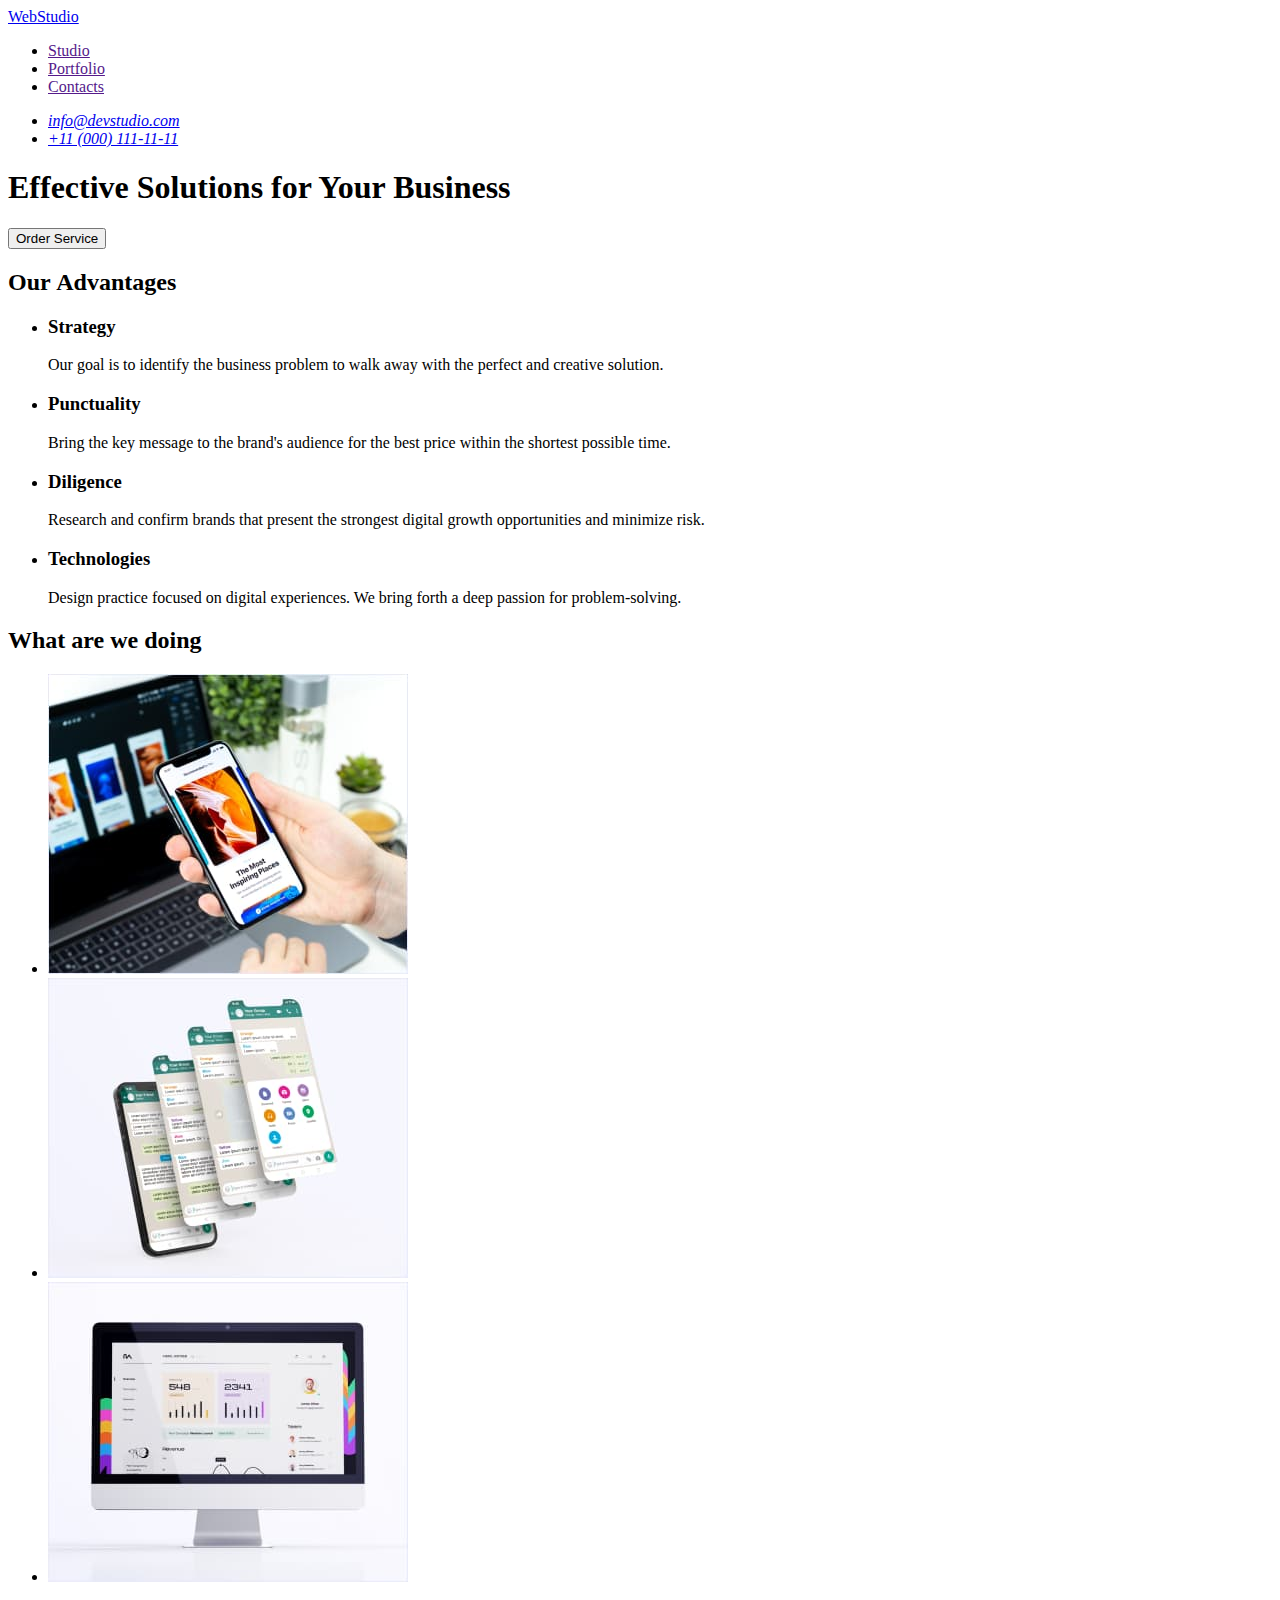
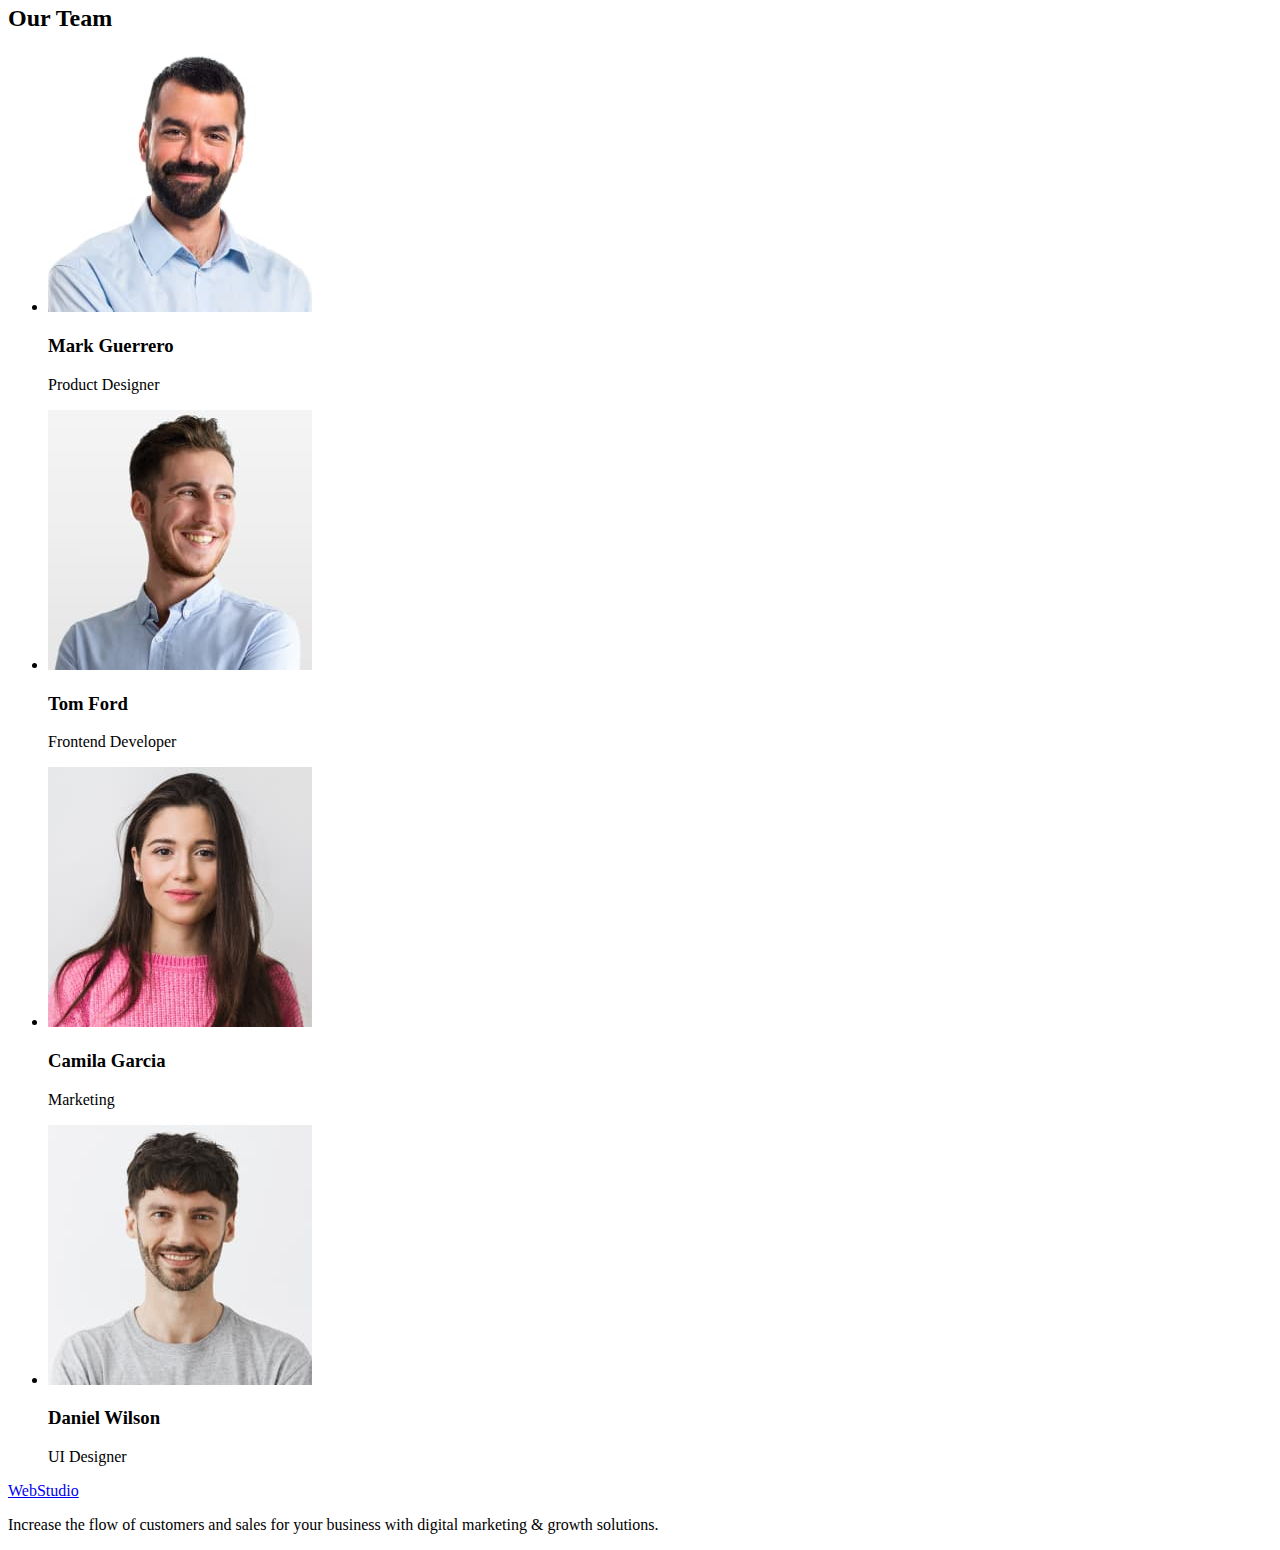
==== index.html @ 1b345eef "Initial commit" ====
<!DOCTYPE html>
<html lang="en">
  <head>
    <meta charset="UTF-8" />
    <meta http-equiv="X-UA-Compatible" content="IE=edge" />
    <meta name="viewport" content="width=device-width, initial-scale=1.0" />
    <title>Document</title>
  </head>

  <body>
    <!-- Хедер -->
    <header>
      <nav>
        <a href="./index.html">WebStudio</a>
        <ul>
          <li>
            <a href="">Studio</a>
          </li>
          <li>
            <a href="">Portfolio</a>
          </li>
          <li>
            <a href="">Contacts</a>
          </li>
        </ul>
      </nav>
      <address>
        <ul>
          <li>
            <a href="mailto:info@devstudio.com">info@devstudio.com</a>
          </li>
          <li>
            <a href="tel:+110001111111">+11 (000) 111-11-11</a>
          </li>
        </ul>
      </address>
    </header>
    <!-- Основний текст сторінки -->
    <main>
      <!-- Секція 1 -->
      <section>
        <h1>Effective Solutions for Your Business</h1>
        <button type="button">Order Service</button>
      </section>
      <!-- Секція 2 -->
      <section>
        <h2>Оur Аdvantages</h2>
        <ul>
          <li>
            <h3>Strategy</h3>
            <p>
              Our goal is to identify the business problem to walk away with the
              perfect and creative solution.
            </p>
          </li>
          <li>
            <h3>Punctuality</h3>
            <p>
              Bring the key message to the brand's audience for the best price
              within the shortest possible time.
            </p>
          </li>
          <li>
            <h3>Diligence</h3>
            <p>
              Research and confirm brands that present the strongest digital
              growth opportunities and minimize risk.
            </p>
          </li>
          <li>
            <h3>Technologies</h3>
            <p>
              Design practice focused on digital experiences. We bring forth a
              deep passion for problem-solving.
            </p>
          </li>
        </ul>
      </section>
      <!-- Секція 3 -->
      <section>
        <h2>What are we doing</h2>
        <ul>
          <li>
            <img
              src="./images/what-are-we-doing/phone-in-hand.jpg"
              alt="phone-in-hand"
              width="360"
              height="300"
            />
          </li>
          <li>
            <img
              src="./images/what-are-we-doing/phone-with-tabs.jpg"
              alt="phone-with-tabs"
              width="360"
              height="300"
            />
          </li>
          <li>
            <img
              src="./images/what-are-we-doing/monitor.jpg"
              alt="monitor"
              width="360"
              height="300"
            />
          </li>
        </ul>
      </section>
      <!-- Секція 4 -->
      <section>
        <h2>Our Team</h2>
        <ul>
          <li>
            <img
              src="./images/our-team/mark-guerrero.jpg"
              alt="Product Designer"
              width="264"
              height="260"
            />
            <h3>Mark Guerrero</h3>
            <p>Product Designer</p>
          </li>
          <li>
            <img
              src="./images/our-team/tom-ford.jpg"
              alt="Frontend Developer"
              width="264"
              height="260"
            />
            <h3>Tom Ford</h3>
            <p>Frontend Developer</p>
          </li>
          <li>
            <img
              src="./images/our-team/camila-garcia.jpg"
              alt="Marketing"
              width="264"
              height="260"
            />
            <h3>Camila Garcia</h3>
            <p>Marketing</p>
          </li>
          <li>
            <img
              src="./images/our-team/daniel-wilson.jpg"
              alt="UI Designer"
              width="264"
              height="260"
            />
            <h3>Daniel Wilson</h3>
            <p>UI Designer</p>
          </li>
        </ul>
      </section>
    </main>
    <!-- Футер -->
    <footer>
      <a href="./index.html">WebStudio</a>
      <p>
        Increase the flow of customers and sales for your business with digital
        marketing & growth solutions.
      </p>
    </footer>
  </body>
</html>
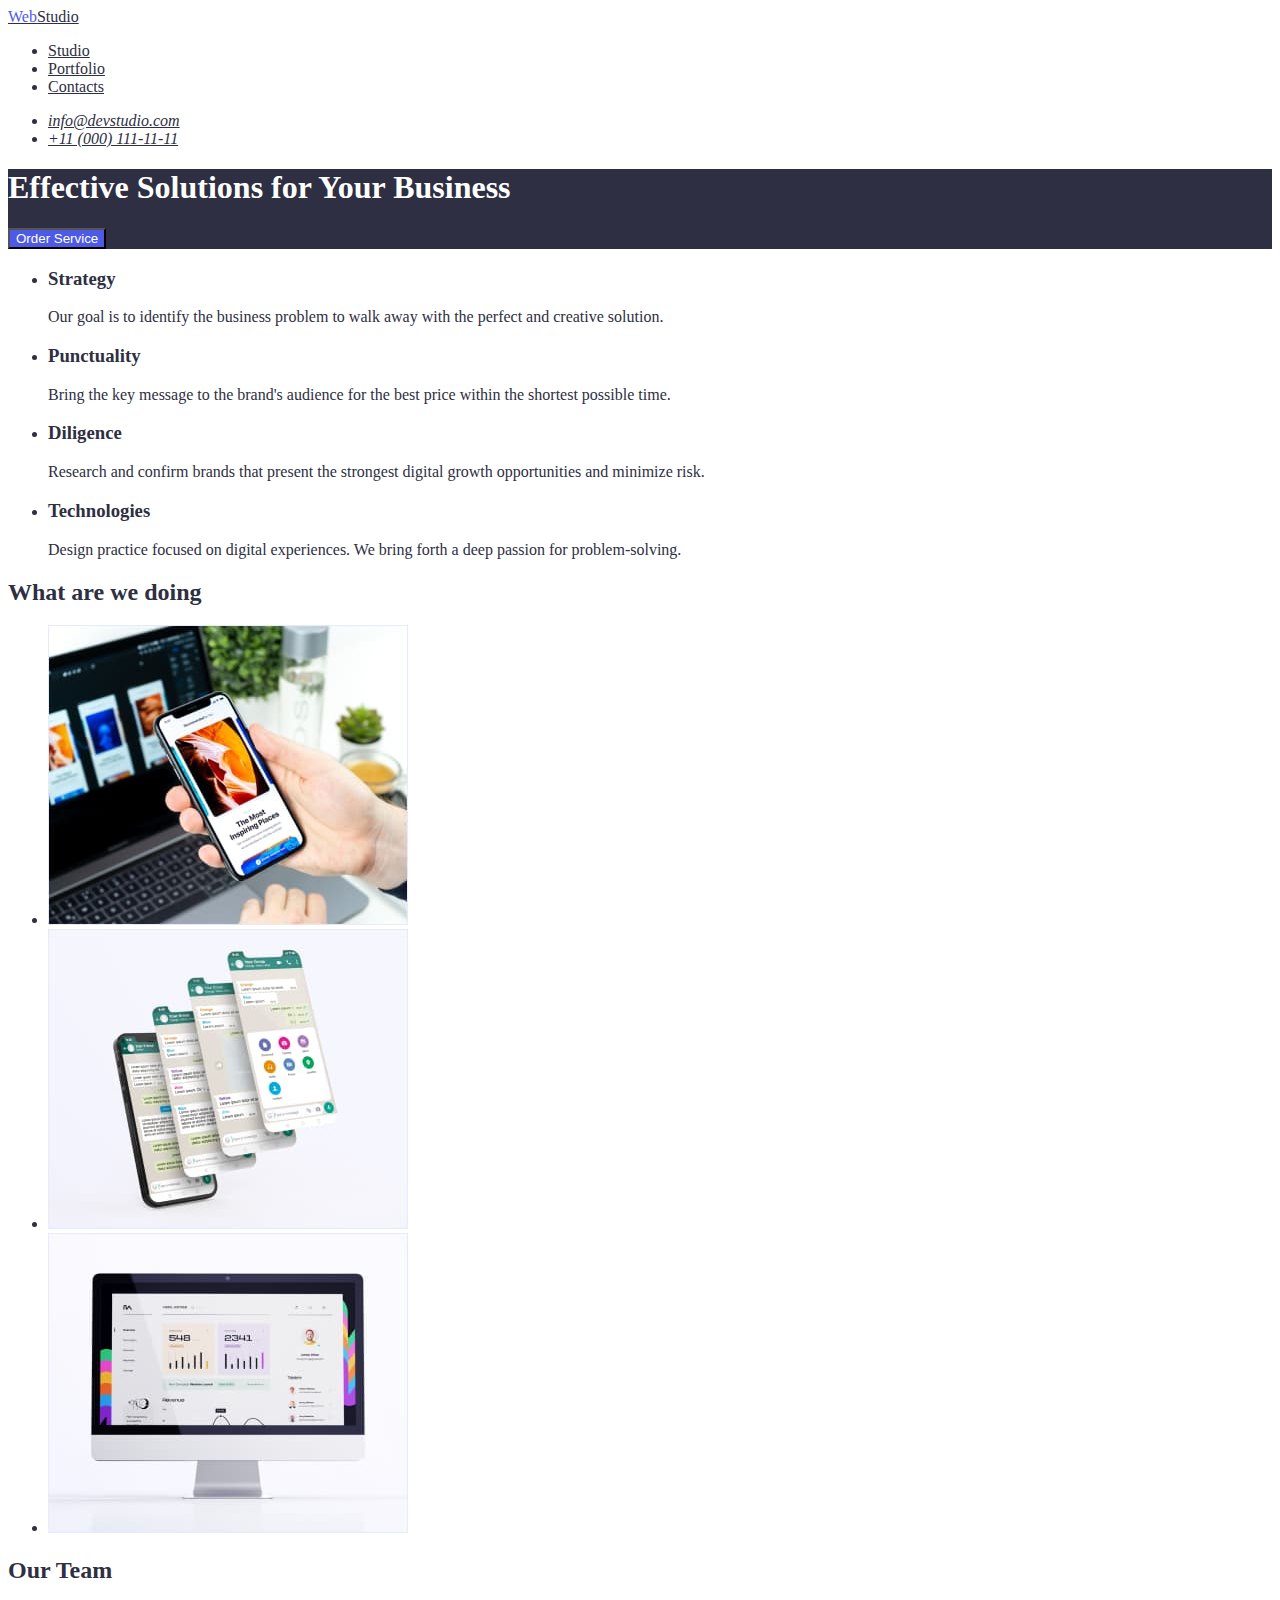
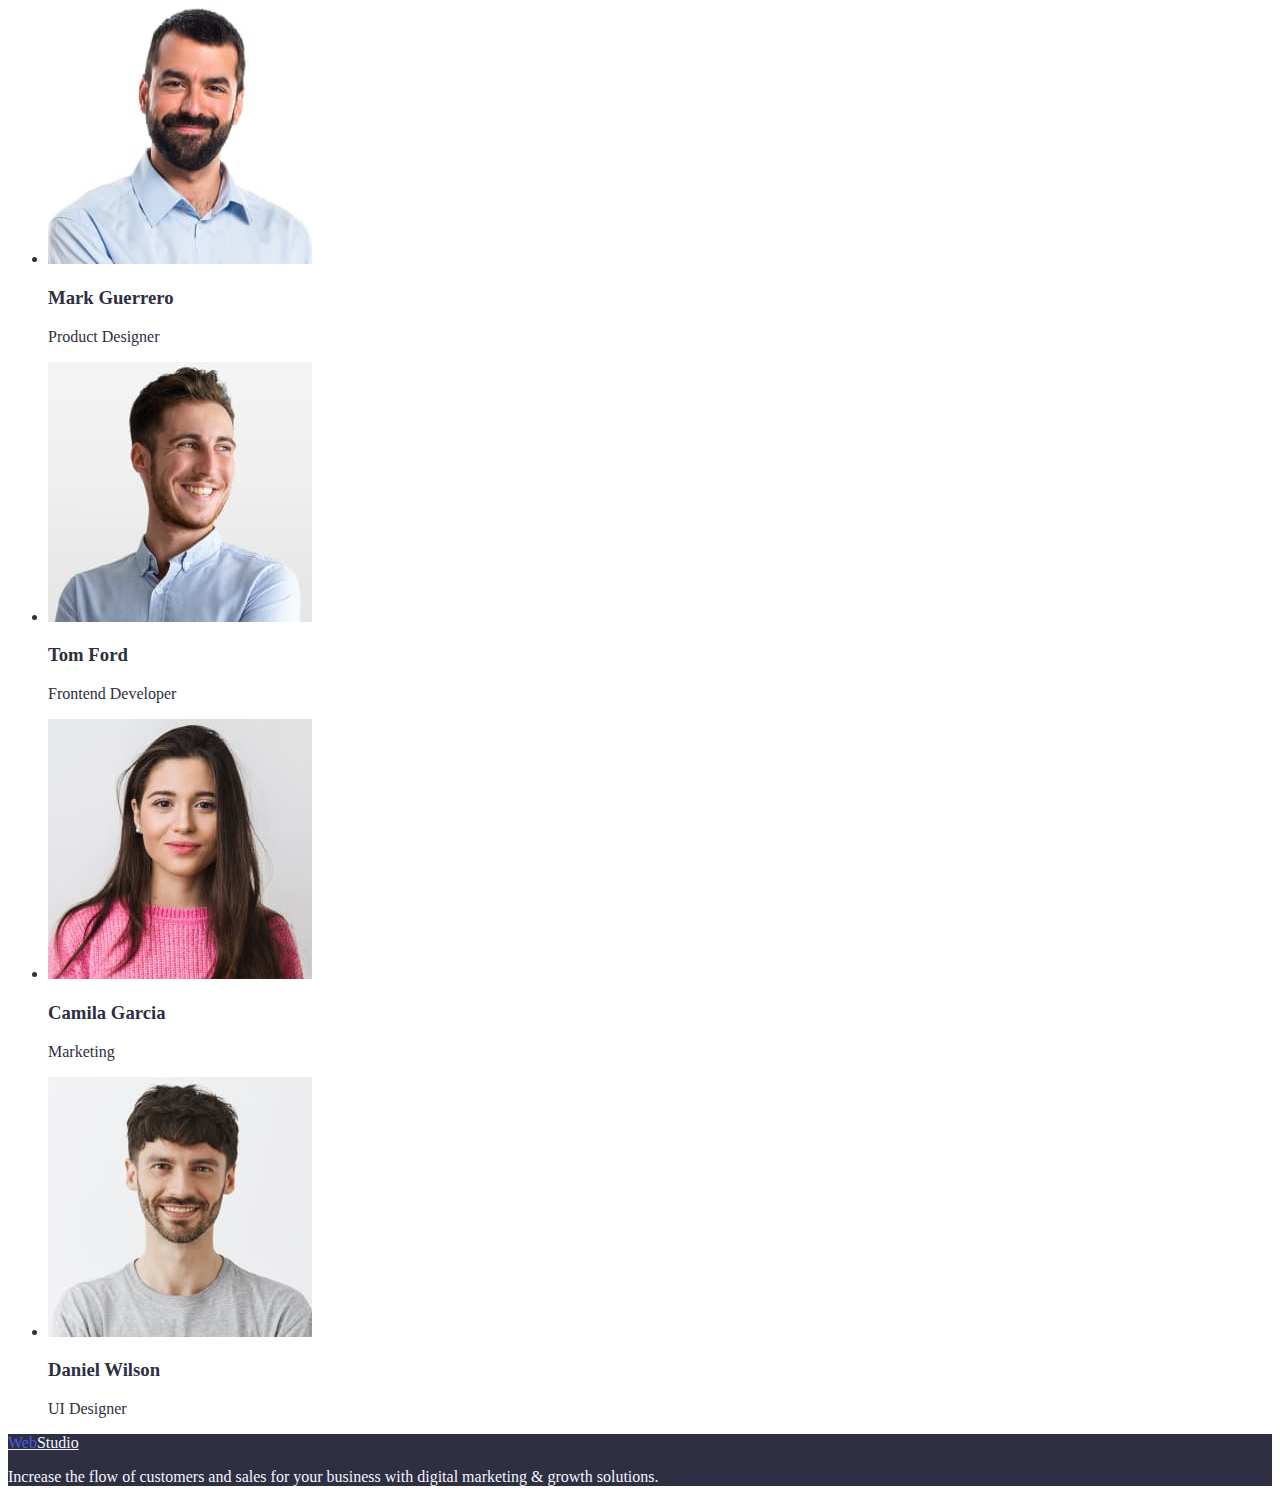
==== commit 8fc2aa5e: "hw-vol1" ====
--- a/index.html
+++ b/index.html
@@ -5,26 +5,29 @@
     <meta http-equiv="X-UA-Compatible" content="IE=edge" />
     <meta name="viewport" content="width=device-width, initial-scale=1.0" />
     <title>Document</title>
+    <link rel="stylesheet" href="./css/styles.css" />
   </head>
 
   <body>
     <!-- Хедер -->
     <header>
       <nav>
-        <a href="./index.html">WebStudio</a>
-        <ul>
+        <a href="./index.html" class="logo-primary"
+          ><span class="logo-first">Web</span>Studio</a
+        >
+        <ul class="site-nav">
           <li>
             <a href="">Studio</a>
           </li>
           <li>
-            <a href="">Portfolio</a>
+            <a href="./portfolio.html">Portfolio</a>
           </li>
           <li>
             <a href="">Contacts</a>
           </li>
         </ul>
       </nav>
-      <address>
+      <address class="contacts">
         <ul>
           <li>
             <a href="mailto:info@devstudio.com">info@devstudio.com</a>
@@ -38,37 +41,37 @@
     <!-- Основний текст сторінки -->
     <main>
       <!-- Секція 1 -->
-      <section>
-        <h1>Effective Solutions for Your Business</h1>
-        <button type="button">Order Service</button>
+      <section class="hero">
+        <h1 class="hero-title">Effective Solutions for Your Business</h1>
+        <button type="button" class="button primary">Order Service</button>
       </section>
       <!-- Секція 2 -->
       <section>
-        <h2>Оur Аdvantages</h2>
+        <h2 hidden>Оur Аdvantages</h2>
         <ul>
           <li>
-            <h3>Strategy</h3>
-            <p>
+            <h3 class="name">Strategy</h3>
+            <p class="text">
               Our goal is to identify the business problem to walk away with the
               perfect and creative solution.
             </p>
           </li>
           <li>
-            <h3>Punctuality</h3>
+            <h3 class="name">Punctuality</h3>
             <p>
               Bring the key message to the brand's audience for the best price
               within the shortest possible time.
             </p>
           </li>
           <li>
-            <h3>Diligence</h3>
+            <h3 class="name">Diligence</h3>
             <p>
               Research and confirm brands that present the strongest digital
               growth opportunities and minimize risk.
             </p>
           </li>
           <li>
-            <h3>Technologies</h3>
+            <h3 class="name">Technologies</h3>
             <p>
               Design practice focused on digital experiences. We bring forth a
               deep passion for problem-solving.
@@ -78,7 +81,7 @@
       </section>
       <!-- Секція 3 -->
       <section>
-        <h2>What are we doing</h2>
+        <h2 class="title">What are we doing</h2>
         <ul>
           <li>
             <img
@@ -108,7 +111,7 @@
       </section>
       <!-- Секція 4 -->
       <section>
-        <h2>Our Team</h2>
+        <h2 class="title">Our Team</h2>
         <ul>
           <li>
             <img
@@ -117,8 +120,8 @@
               width="264"
               height="260"
             />
-            <h3>Mark Guerrero</h3>
-            <p>Product Designer</p>
+            <h3 class="name">Mark Guerrero</h3>
+            <p class="text">Product Designer</p>
           </li>
           <li>
             <img
@@ -127,8 +130,8 @@
               width="264"
               height="260"
             />
-            <h3>Tom Ford</h3>
-            <p>Frontend Developer</p>
+            <h3 class="name">Tom Ford</h3>
+            <p class="text">Frontend Developer</p>
           </li>
           <li>
             <img
@@ -137,8 +140,8 @@
               width="264"
               height="260"
             />
-            <h3>Camila Garcia</h3>
-            <p>Marketing</p>
+            <h3 class="name">Camila Garcia</h3>
+            <p class="text">Marketing</p>
           </li>
           <li>
             <img
@@ -147,15 +150,17 @@
               width="264"
               height="260"
             />
-            <h3>Daniel Wilson</h3>
-            <p>UI Designer</p>
+            <h3 class="name">Daniel Wilson</h3>
+            <p class="text">UI Designer</p>
           </li>
         </ul>
       </section>
     </main>
     <!-- Футер -->
-    <footer>
-      <a href="./index.html">WebStudio</a>
+    <footer class="footer-element">
+      <a href="./index.html" class="logo-secondary"
+        ><span class="logo-first">Web</span>Studio</a
+      >
       <p>
         Increase the flow of customers and sales for your business with digital
         marketing & growth solutions.
--- a/css/styles.css
+++ b/css/styles.css
@@ -0,0 +1,88 @@
+:root{
+    --primary-text-color:#2E2F42;
+
+    --secondary-text-color:#434455;
+
+    --primary-bg-color:#FFFFFF;
+
+    --accent-color:#4D5AE5;
+
+    --hover-focus-color:#404bbf;
+
+    --custom-button:#F4F4FD;
+
+}
+body{
+    background-color: var(--primary-bg-color);
+    color: var(--primary-text-color);
+}
+
+/* logo */
+.logo-primary{
+    color: var(--primary-text-color);
+}
+.logo-first{
+    color: var(--accent-color);
+}
+.logo-secondary{
+    color: var(--custom-button);
+}
+
+/* ul{list-style: none;} */
+
+/* site-nav */
+.site-nav a {
+    color: var(--primary-text-color);
+}
+.site-nav a:hover, .site-nav a:focus{
+    color: var(--hover-focus-color);
+}
+
+/* contacts */
+.contacts a {
+    color: var(--primary-text-color);
+}
+.contacts a:hover, .contacts a:focus {
+    color: var(--hover-focus-color);
+}
+
+/* 1 секція - Hero */
+.hero {
+    background-color: var(--primary-text-color);
+    color: var(--primary-bg-color);
+}
+
+/* buttons */
+.button{
+    color: var(--accent-color);
+    background-color: var(--primary-bg-color);
+}
+.button.primary {
+    color: var(--primary-bg-color);
+    background-color: var(--accent-color);
+}
+.primary:hover,
+.primary:focus {
+    color: var(--primary-bg-color);
+    background-color: var(--hover-focus-color);
+}
+.button.secondary {
+    color: var(--accent-color);
+    background-color: var(--custom-button);
+}
+.secondary:hover, 
+.secondary:focus{
+    color: var(--primary-bg-color);
+    background-color: var(--hover-focus-color);
+}
+.footer-element{
+    background-color: var(--primary-text-color);
+    color: var(--custom-button)}
+
+
+
+/* текстові секції */
+
+
+
+/* second color  */
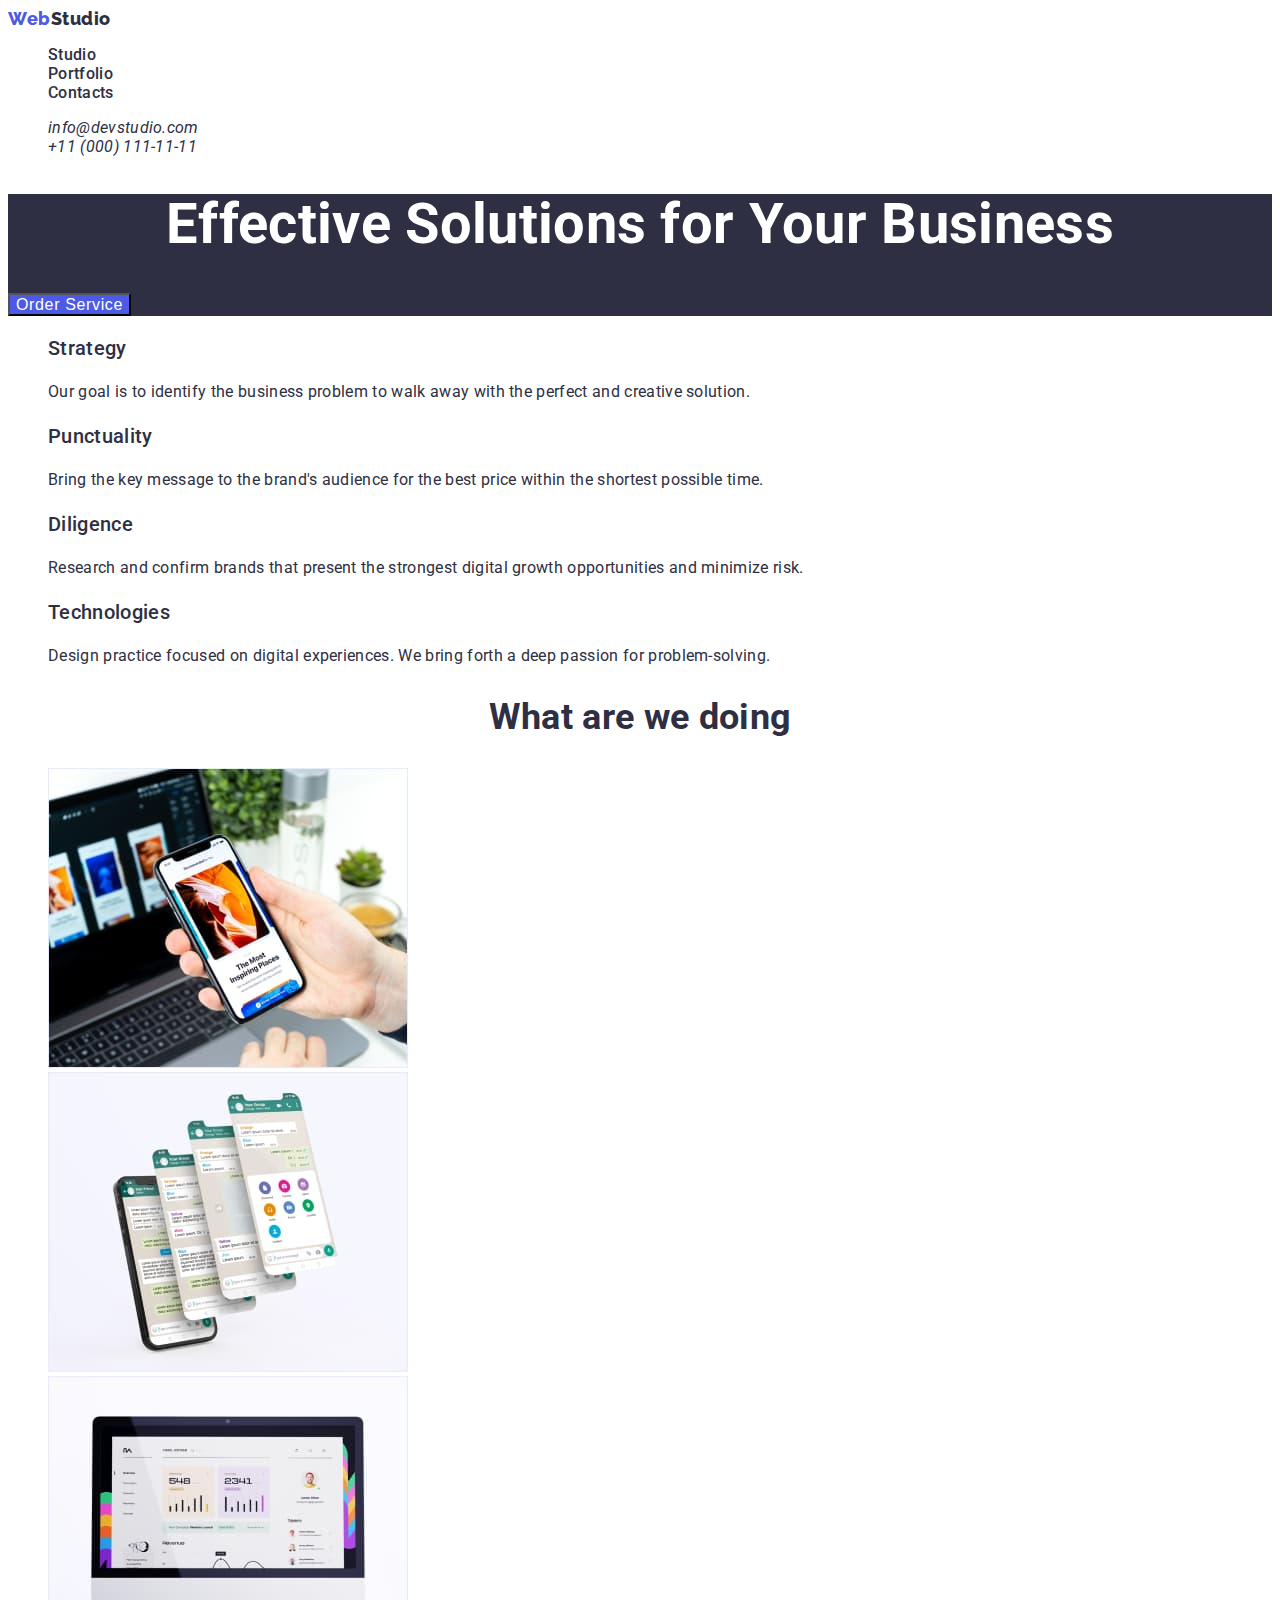
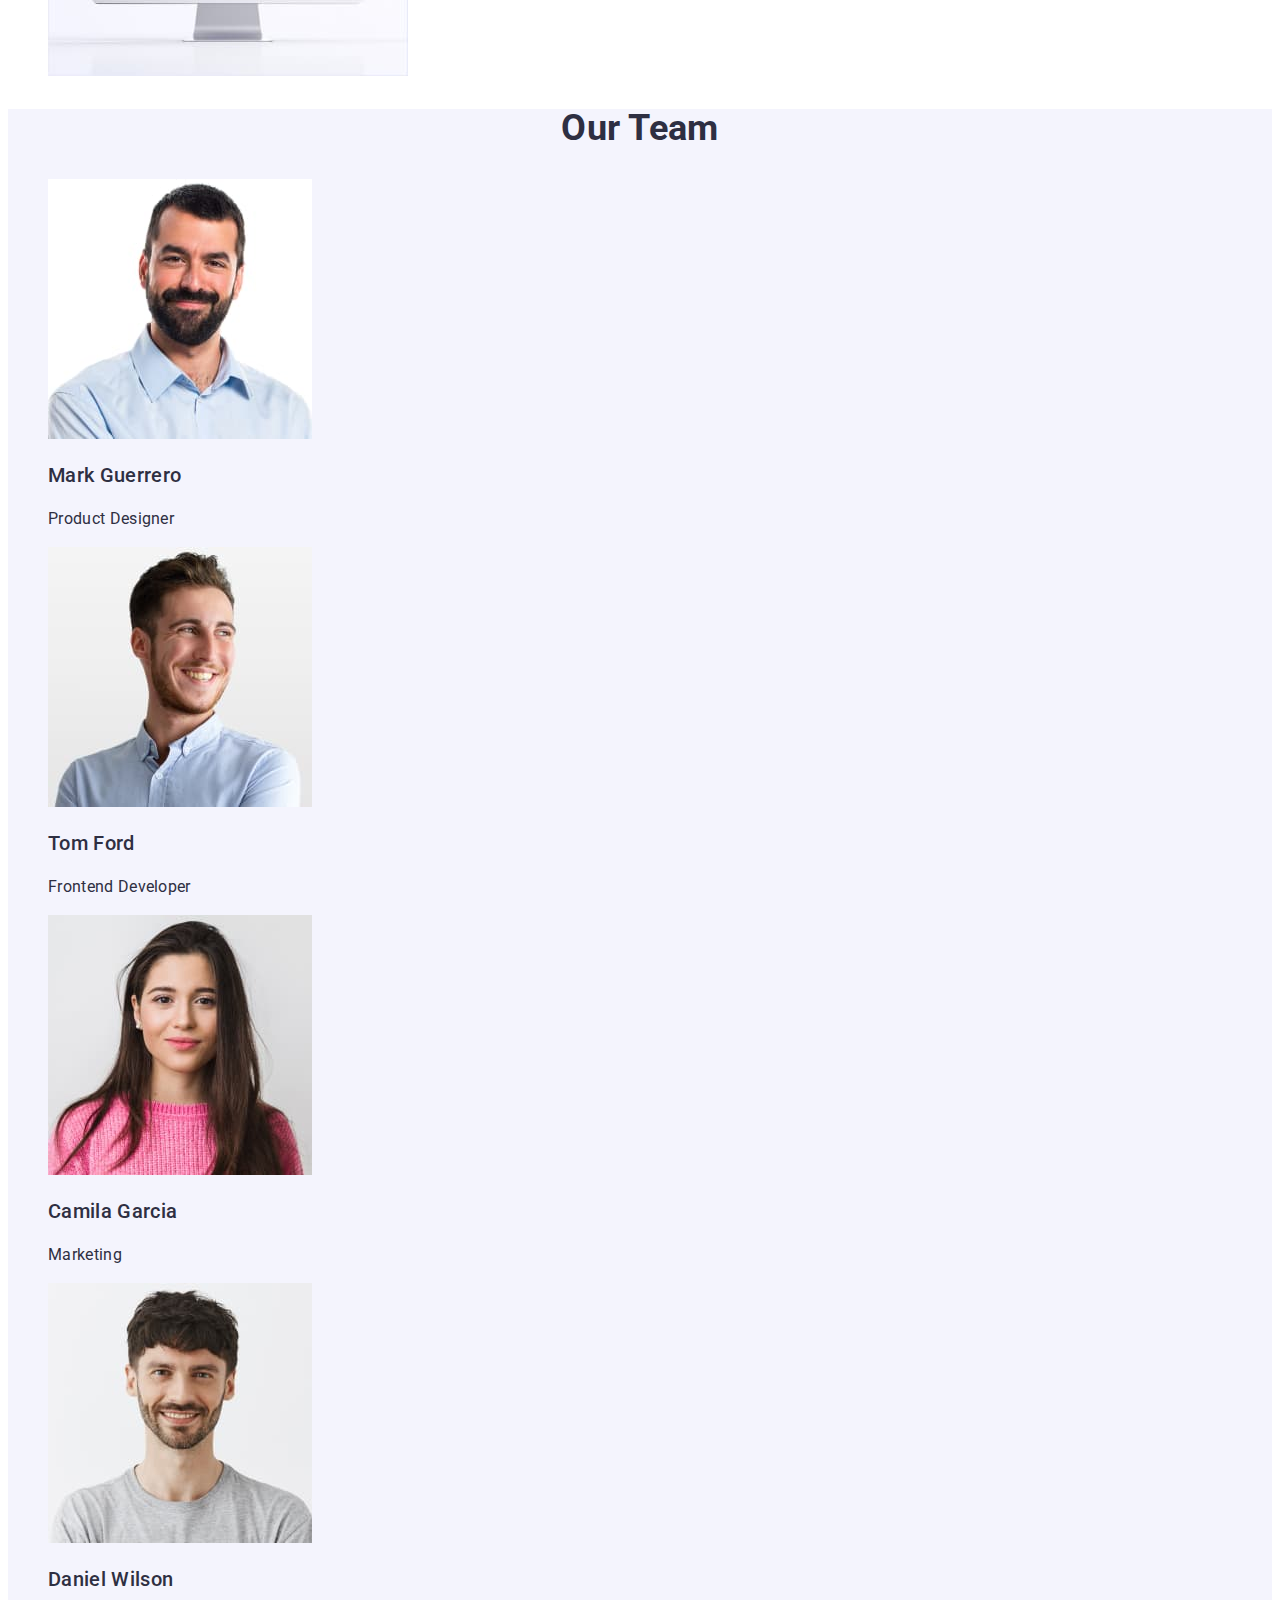
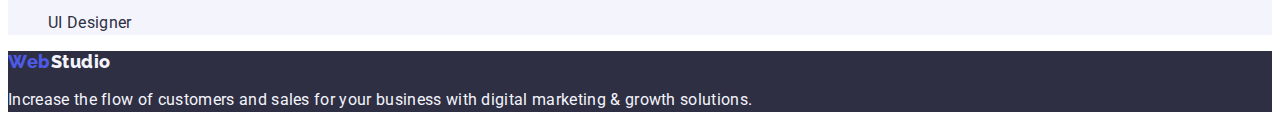
==== commit fac2610e: "style-text" ====
--- a/index.html
+++ b/index.html
@@ -4,7 +4,13 @@
     <meta charset="UTF-8" />
     <meta http-equiv="X-UA-Compatible" content="IE=edge" />
     <meta name="viewport" content="width=device-width, initial-scale=1.0" />
-    <title>Document</title>
+    <title>Main page</title>
+    <link rel="preconnect" href="https://fonts.googleapis.com" />
+    <link rel="preconnect" href="https://fonts.gstatic.com" crossorigin />
+    <link
+      href="https://fonts.googleapis.com/css2?family=Raleway:wght@800&family=Roboto:wght@400;500;700;900&display=swap"
+      rel="stylesheet"
+    />
     <link rel="stylesheet" href="./css/styles.css" />
   </head>
 
@@ -58,21 +64,21 @@
           </li>
           <li>
             <h3 class="name">Punctuality</h3>
-            <p>
+            <p class="text">
               Bring the key message to the brand's audience for the best price
               within the shortest possible time.
             </p>
           </li>
           <li>
             <h3 class="name">Diligence</h3>
-            <p>
+            <p class="text">
               Research and confirm brands that present the strongest digital
               growth opportunities and minimize risk.
             </p>
           </li>
           <li>
             <h3 class="name">Technologies</h3>
-            <p>
+            <p class="text">
               Design practice focused on digital experiences. We bring forth a
               deep passion for problem-solving.
             </p>
@@ -110,7 +116,7 @@
         </ul>
       </section>
       <!-- Секція 4 -->
-      <section>
+      <section class="cards">
         <h2 class="title">Our Team</h2>
         <ul>
           <li>
@@ -161,7 +167,7 @@
       <a href="./index.html" class="logo-secondary"
         ><span class="logo-first">Web</span>Studio</a
       >
-      <p>
+      <p class="text">
         Increase the flow of customers and sales for your business with digital
         marketing & growth solutions.
       </p>
--- a/css/styles.css
+++ b/css/styles.css
@@ -1,88 +1,150 @@
-:root{
-    --primary-text-color:#2E2F42;
+:root {
+  --primary-text-color: #2e2f42;
 
-    --secondary-text-color:#434455;
+  --secondary-text-color: #434455;
 
-    --primary-bg-color:#FFFFFF;
+  --primary-bg-color: #ffffff;
 
-    --accent-color:#4D5AE5;
+  --accent-color: #4d5ae5;
 
-    --hover-focus-color:#404bbf;
+  --hover-focus-color: #404bbf;
 
-    --custom-button:#F4F4FD;
+  --custom-button: #f4f4fd;
+}
+body {
+  font-family: Roboto, sans-serif;
+  letter-spacing: 0.02em;
 
-}
-body{
-    background-color: var(--primary-bg-color);
-    color: var(--primary-text-color);
+  background-color: var(--primary-bg-color);
+  color: var(--primary-text-color);
 }
 
 /* logo */
-.logo-primary{
-    color: var(--primary-text-color);
+
+.logo-primary {
+  font-family: Raleway, sans-serif;
+  letter-spacing: 0.03em;
+  font-weight: 800;
+  font-size: 18px;
+  line-height: 1, 2;
+
+  color: var(--primary-text-color);
 }
-.logo-first{
-    color: var(--accent-color);
+.logo-first {
+  font-family: Raleway, sans-serif;
+  letter-spacing: 0.03em;
+  font-weight: 800;
+  font-size: 18px;
+  line-height: 1, 2;
+
+  color: var(--accent-color);
 }
-.logo-secondary{
-    color: var(--custom-button);
+.logo-secondary {
+  font-family: Raleway, sans-serif;
+  letter-spacing: 0.03em;
+  font-weight: 800;
+  font-size: 18px;
+  line-height: 1, 2;
+
+  color: var(--custom-button);
 }
 
-/* ul{list-style: none;} */
+ul {
+  list-style: none;
+}
+a {
+  text-decoration: none;
+}
 
 /* site-nav */
 .site-nav a {
-    color: var(--primary-text-color);
+  font-weight: 500;
+  font-size: 16px;
+  line-height: 1.1;
+
+  color: var(--primary-text-color);
 }
-.site-nav a:hover, .site-nav a:focus{
-    color: var(--hover-focus-color);
+.site-nav a:hover,
+.site-nav a:focus {
+  color: var(--hover-focus-color);
 }
 
 /* contacts */
 .contacts a {
-    color: var(--primary-text-color);
+  font-weight: 400;
+  font-size: 16px;
+  line-height: 1.1;
+
+  color: var(--primary-text-color);
 }
-.contacts a:hover, .contacts a:focus {
-    color: var(--hover-focus-color);
+.contacts a:hover,
+.contacts a:focus {
+  color: var(--hover-focus-color);
 }
 
 /* 1 секція - Hero */
 .hero {
-    background-color: var(--primary-text-color);
-    color: var(--primary-bg-color);
+  background-color: var(--primary-text-color);
+  color: var(--primary-bg-color);
+}
+.hero-title {
+  font-weight: 700;
+  font-size: 56px;
+  line-height: 1.1;
+  text-align: center;
 }
 
 /* buttons */
-.button{
-    color: var(--accent-color);
-    background-color: var(--primary-bg-color);
+.button {
+  font-weight: 500;
+  font-size: 16px;
+  line-height: 1.1;
+  letter-spacing: 0.04em;
+
+  color: var(--accent-color);
+  background-color: var(--primary-bg-color);
 }
 .button.primary {
-    color: var(--primary-bg-color);
-    background-color: var(--accent-color);
+  color: var(--primary-bg-color);
+  background-color: var(--accent-color);
 }
 .primary:hover,
 .primary:focus {
-    color: var(--primary-bg-color);
-    background-color: var(--hover-focus-color);
+  color: var(--primary-bg-color);
+  background-color: var(--hover-focus-color);
 }
 .button.secondary {
-    color: var(--accent-color);
-    background-color: var(--custom-button);
+  color: var(--accent-color);
+  background-color: var(--custom-button);
 }
-.secondary:hover, 
-.secondary:focus{
-    color: var(--primary-bg-color);
-    background-color: var(--hover-focus-color);
+.secondary:hover,
+.secondary:focus {
+  color: var(--primary-bg-color);
+  background-color: var(--hover-focus-color);
 }
-.footer-element{
-    background-color: var(--primary-text-color);
-    color: var(--custom-button)}
+.footer-element {
+  background-color: var(--primary-text-color);
+  color: var(--custom-button);
+}
 
-
+.cards {
+  background-color: var(--custom-button);
+}
 
 /* текстові секції */
-
-
-
-/* second color  */
+.name {
+  font-weight: 500;
+  font-size: 20px;
+  line-height: 1.2;
+}
+.text {
+  font-weight: 400;
+  font-size: 16px;
+  line-height: 1.5;
+}
+.title {
+  font-weight: 700;
+  font-size: 36px;
+  line-height: 1.1;
+  text-align: center;
+}
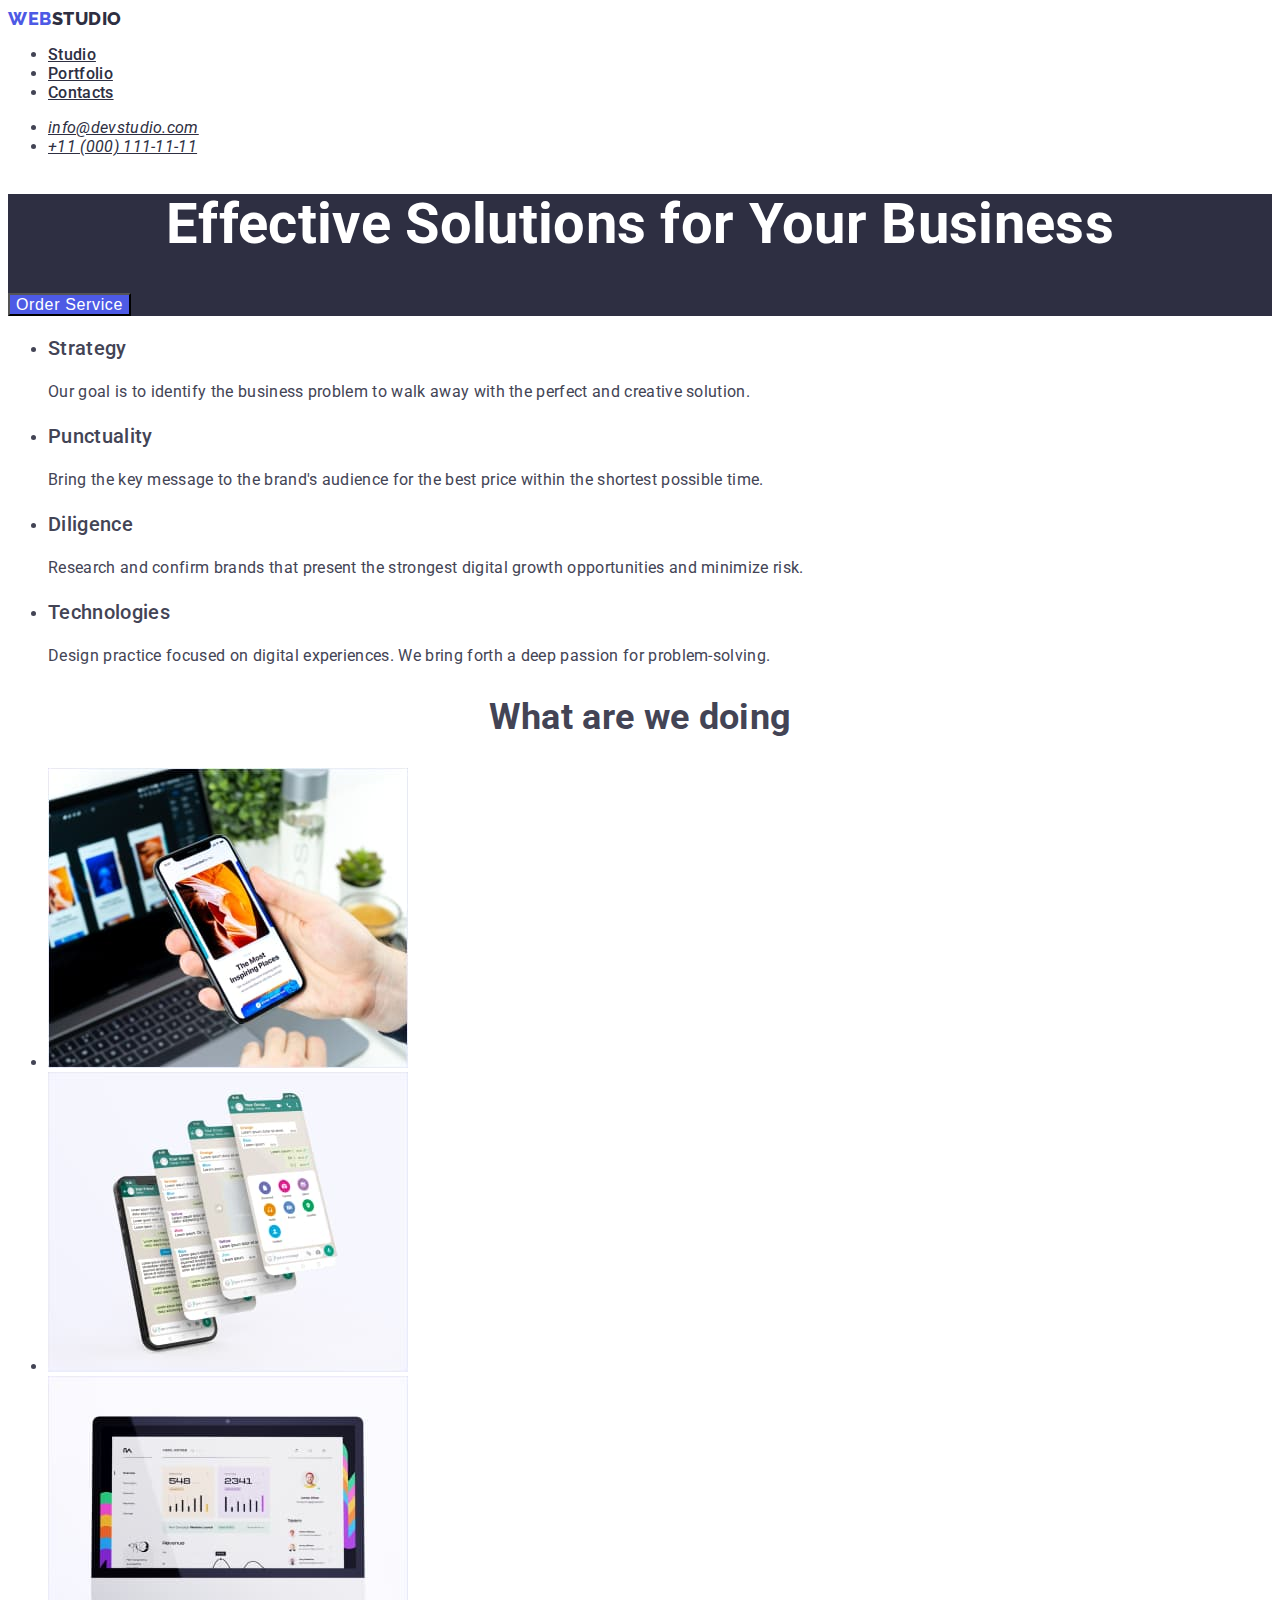
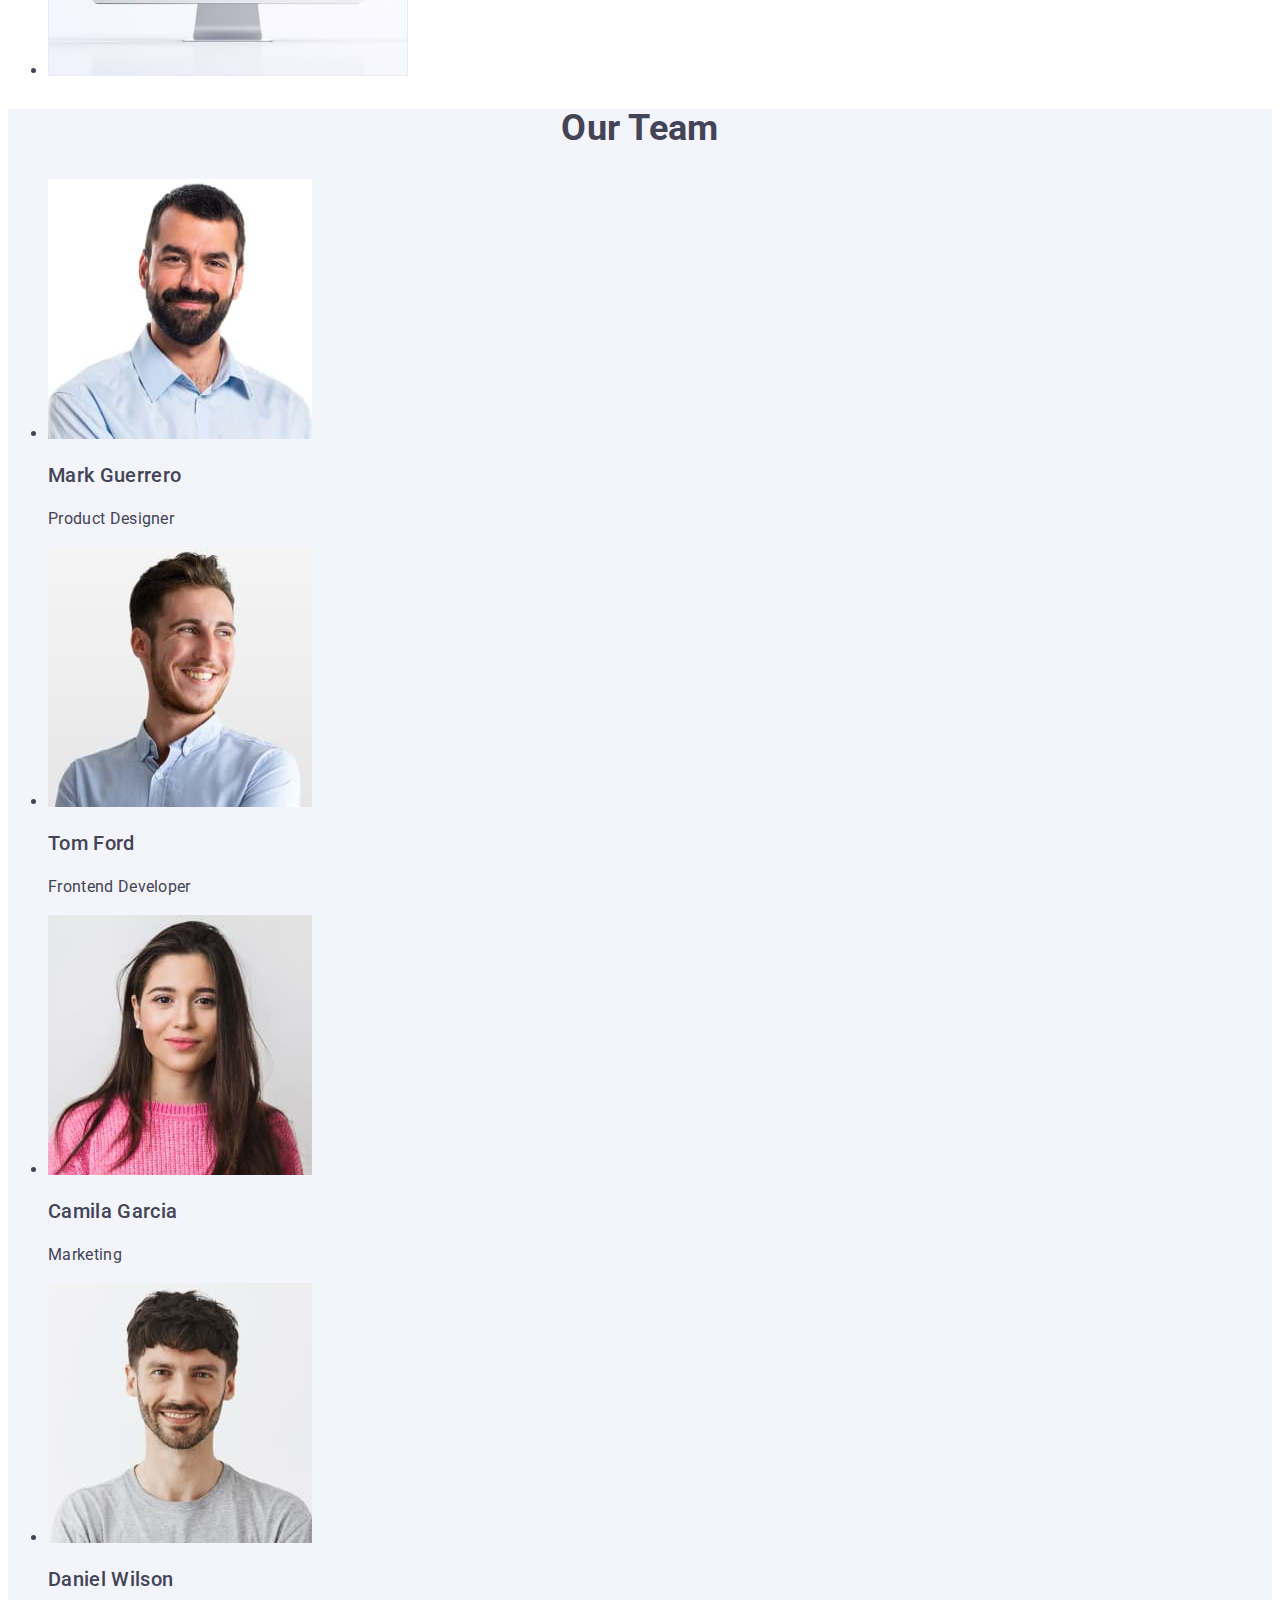
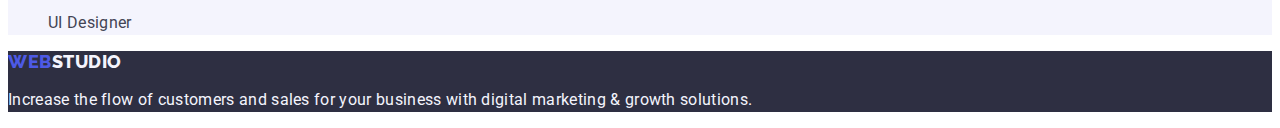
==== commit 74d975e2: "header" ====
--- a/index.html
+++ b/index.html
@@ -17,29 +17,33 @@
   <body>
     <!-- Хедер -->
     <header>
-      <nav>
-        <a href="./index.html" class="logo-primary"
-          ><span class="logo-first">Web</span>Studio</a
+      <nav class="nav">
+        <a href="./index.html" class="brend-logo link"
+          >Web<span class="link-logo">Studio</span></a
         >
-        <ul class="site-nav">
+        <ul class="list">
           <li>
-            <a href="">Studio</a>
+            <a href="" class="nav-link link">Studio</a>
           </li>
           <li>
-            <a href="./portfolio.html">Portfolio</a>
+            <a href="./portfolio.html" class="nav-link link">Portfolio</a>
           </li>
           <li>
-            <a href="">Contacts</a>
+            <a href="" class="nav-link link">Contacts</a>
           </li>
         </ul>
       </nav>
       <address class="contacts">
-        <ul>
+        <ul class="list">
           <li>
-            <a href="mailto:info@devstudio.com">info@devstudio.com</a>
+            <a href="mailto:info@devstudio.com" class="contact link"
+              >info@devstudio.com</a
+            >
           </li>
           <li>
-            <a href="tel:+110001111111">+11 (000) 111-11-11</a>
+            <a href="tel:+110001111111" class="contact link"
+              >+11 (000) 111-11-11</a
+            >
           </li>
         </ul>
       </address>
@@ -164,8 +168,8 @@
     </main>
     <!-- Футер -->
     <footer class="footer-element">
-      <a href="./index.html" class="logo-secondary"
-        ><span class="logo-first">Web</span>Studio</a
+      <a href="./index.html" class="brend-logo"
+        >Web<span class="link-footer">Studio</span></a
       >
       <p class="text">
         Increase the flow of customers and sales for your business with digital
--- a/css/styles.css
+++ b/css/styles.css
@@ -1,7 +1,7 @@
 :root {
-  --primary-text-color: #2e2f42;
+  --dark-accent: #2e2f42;
 
-  --secondary-text-color: #434455;
+  --main-text-color: #434455;
 
   --primary-bg-color: #ffffff;
 
@@ -9,63 +9,69 @@
 
   --hover-focus-color: #404bbf;
 
-  --custom-button: #f4f4fd;
+  --light-accent: #f4f4fd;
 }
+
+/* ==========BODY========== */
+
 body {
   font-family: Roboto, sans-serif;
   letter-spacing: 0.02em;
 
   background-color: var(--primary-bg-color);
-  color: var(--primary-text-color);
+  color: var(--main-text-color);
 }
+
+/* ----------HEADER---------- */
 
 /* logo */
 
-.logo-primary {
+.link-logo {
   font-family: Raleway, sans-serif;
   letter-spacing: 0.03em;
   font-weight: 800;
   font-size: 18px;
-  line-height: 1, 2;
+  line-height: 1.17;
+  text-transform: uppercase;
+  text-decoration: none;
 
-  color: var(--primary-text-color);
+  color: var(--dark-accent);
 }
-.logo-first {
+.brend-logo {
   font-family: Raleway, sans-serif;
   letter-spacing: 0.03em;
   font-weight: 800;
   font-size: 18px;
-  line-height: 1, 2;
+  line-height: 1.17;
+  text-transform: uppercase;
+  text-decoration: none;
 
   color: var(--accent-color);
 }
-.logo-secondary {
+.link-footer {
   font-family: Raleway, sans-serif;
   letter-spacing: 0.03em;
   font-weight: 800;
   font-size: 18px;
-  line-height: 1, 2;
+  line-height: 1.17;
+  text-transform: uppercase;
+  text-decoration: none;
 
-  color: var(--custom-button);
-}
-
-ul {
-  list-style: none;
-}
-a {
-  text-decoration: none;
+  color: var(--light-accent);
 }
 
 /* site-nav */
-.site-nav a {
+
+.list a {
+  list-style: none;
   font-weight: 500;
   font-size: 16px;
   line-height: 1.1;
 
-  color: var(--primary-text-color);
+  color: var(--dark-accent);
 }
-.site-nav a:hover,
-.site-nav a:focus {
+.list a:hover,
+.list a:focus {
   color: var(--hover-focus-color);
 }
 
@@ -75,7 +81,7 @@
   font-size: 16px;
   line-height: 1.1;
 
-  color: var(--primary-text-color);
+  color: var(--dark-accent);
 }
 .contacts a:hover,
 .contacts a:focus {
@@ -84,7 +90,7 @@
 
 /* 1 секція - Hero */
 .hero {
-  background-color: var(--primary-text-color);
+  background-color: var(--dark-accent);
   color: var(--primary-bg-color);
 }
 .hero-title {
@@ -115,7 +121,7 @@
 }
 .button.secondary {
   color: var(--accent-color);
-  background-color: var(--custom-button);
+  background-color: var(--light-accent);
 }
 .secondary:hover,
 .secondary:focus {
@@ -123,12 +129,12 @@
   background-color: var(--hover-focus-color);
 }
 .footer-element {
-  background-color: var(--primary-text-color);
-  color: var(--custom-button);
+  background-color: var(--dark-accent);
+  color: var(--light-accent);
 }
 
 .cards {
-  background-color: var(--custom-button);
+  background-color: var(--light-accent);
 }
 
 /* текстові секції */
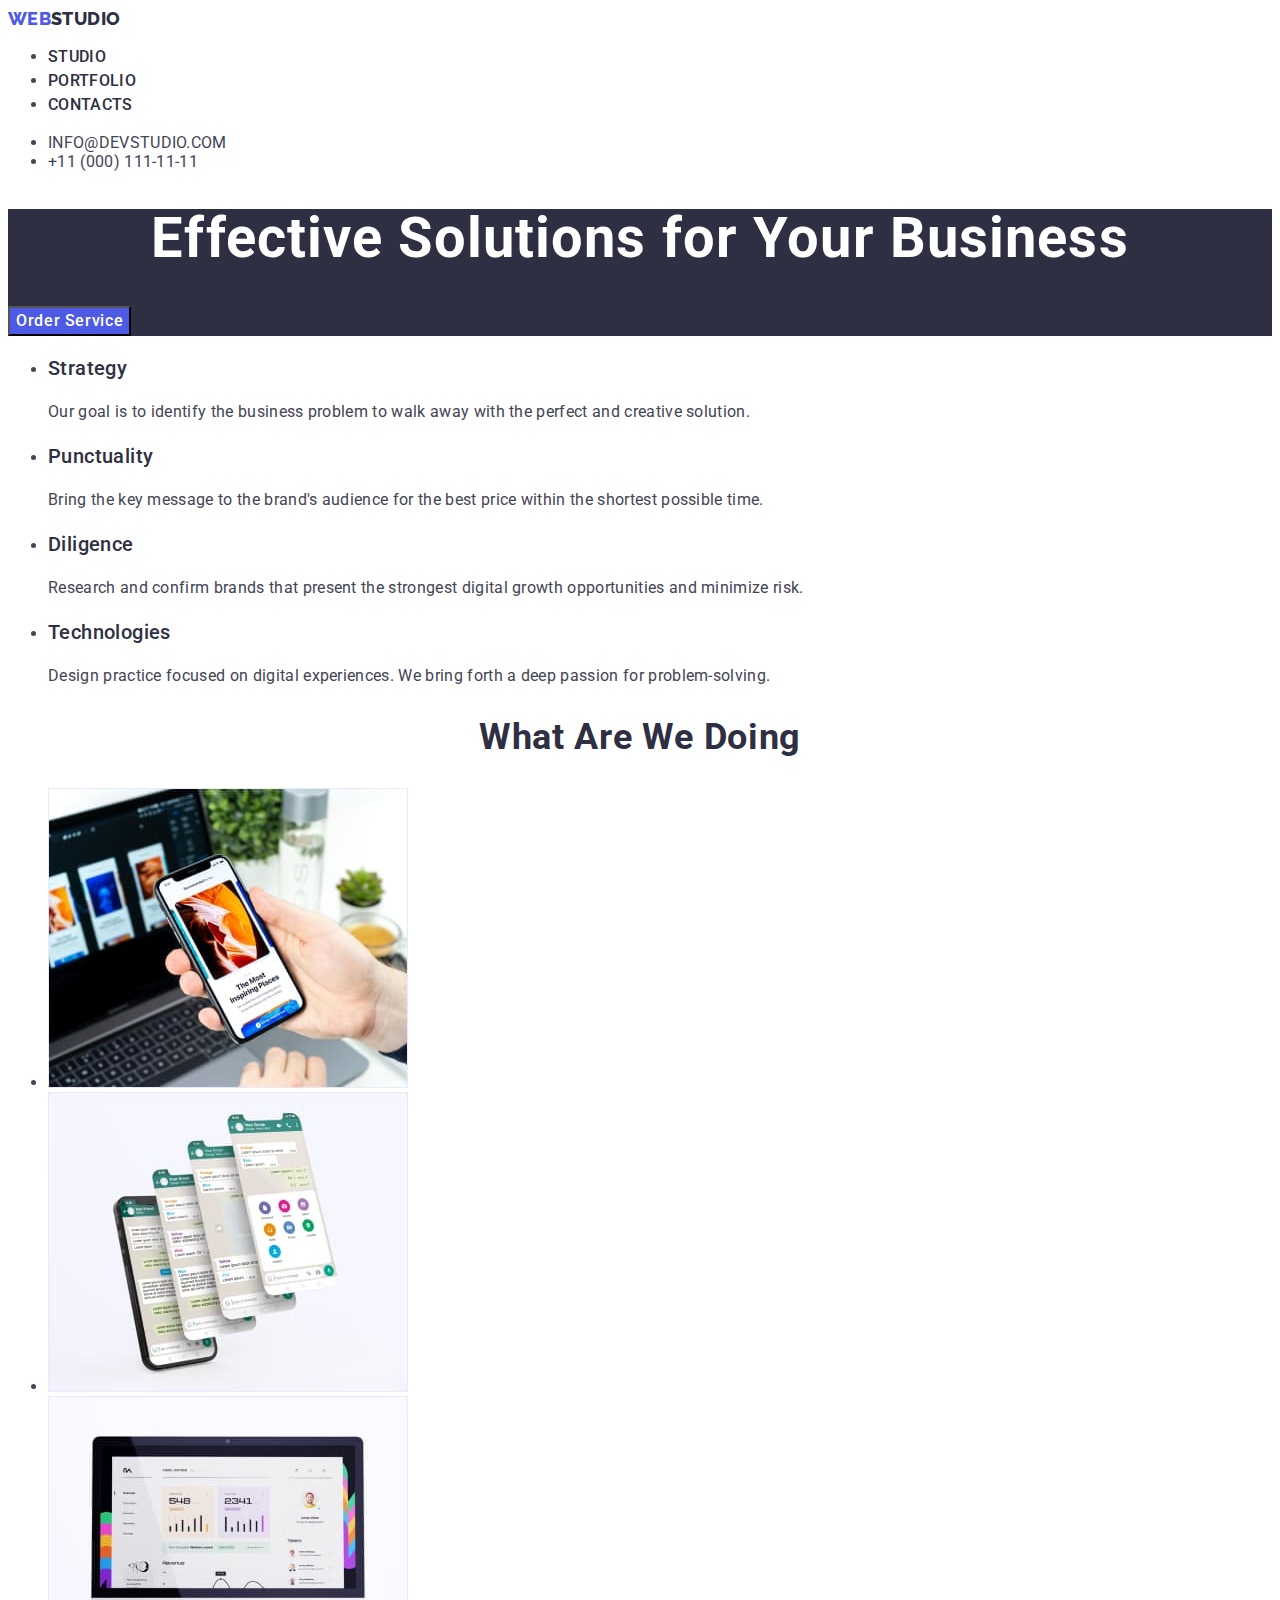
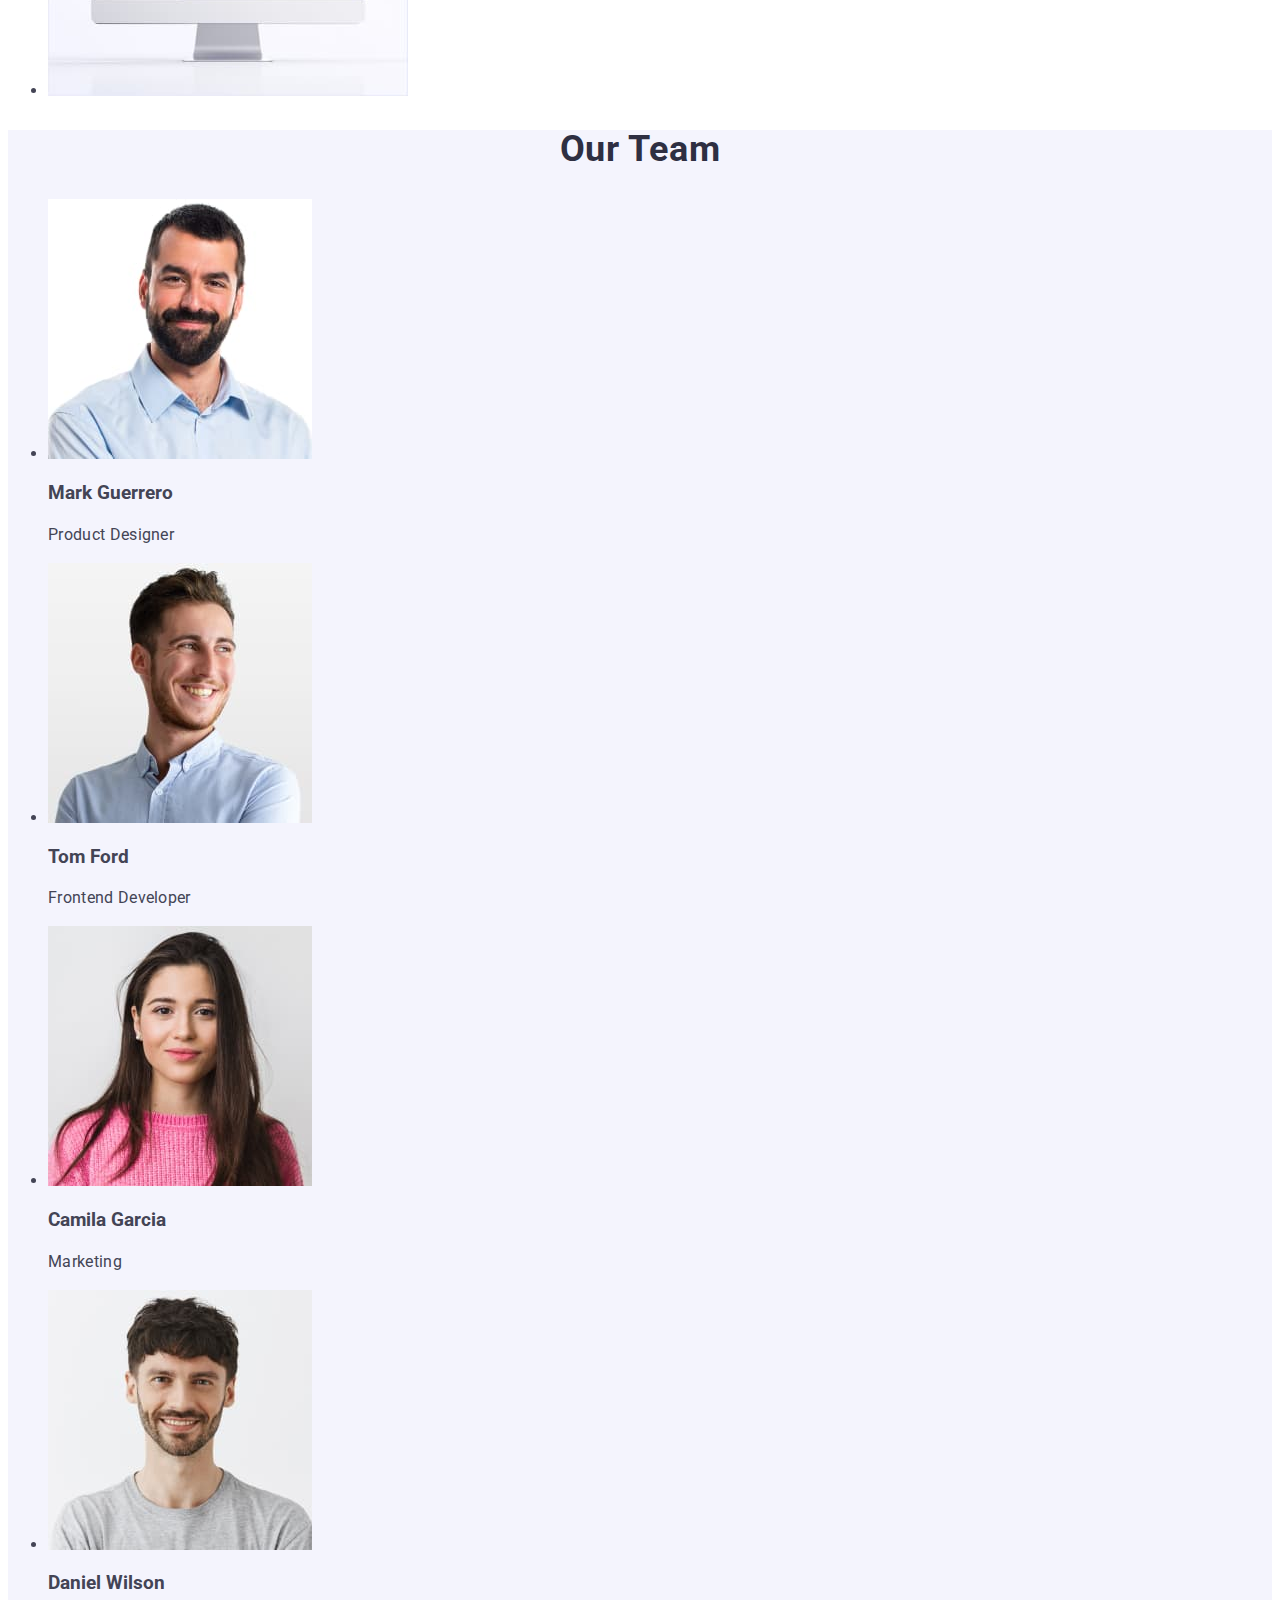
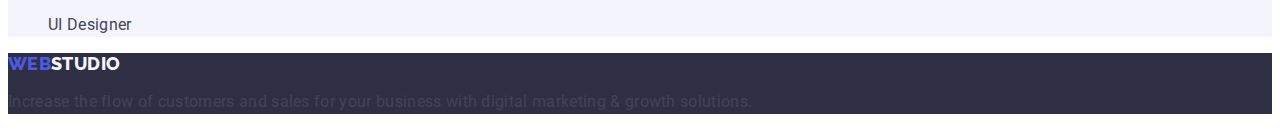
==== commit 15001bc6: "fix main page and portfolio" ====
--- a/index.html
+++ b/index.html
@@ -23,7 +23,7 @@
         >
         <ul class="list">
           <li>
-            <a href="" class="nav-link link">Studio</a>
+            <a href="./index.html" class="nav-link link">Studio</a>
           </li>
           <li>
             <a href="./portfolio.html" class="nav-link link">Portfolio</a>
@@ -56,32 +56,32 @@
         <button type="button" class="button primary">Order Service</button>
       </section>
       <!-- Секція 2 -->
-      <section>
+      <section class="features">
         <h2 hidden>Оur Аdvantages</h2>
-        <ul>
+        <ul class="list">
           <li>
-            <h3 class="name">Strategy</h3>
+            <h3 class="title-features">Strategy</h3>
             <p class="text">
               Our goal is to identify the business problem to walk away with the
               perfect and creative solution.
             </p>
           </li>
           <li>
-            <h3 class="name">Punctuality</h3>
+            <h3 class="title-features">Punctuality</h3>
             <p class="text">
               Bring the key message to the brand's audience for the best price
               within the shortest possible time.
             </p>
           </li>
           <li>
-            <h3 class="name">Diligence</h3>
+            <h3 class="title-features">Diligence</h3>
             <p class="text">
               Research and confirm brands that present the strongest digital
               growth opportunities and minimize risk.
             </p>
           </li>
           <li>
-            <h3 class="name">Technologies</h3>
+            <h3 class="title-features">Technologies</h3>
             <p class="text">
               Design practice focused on digital experiences. We bring forth a
               deep passion for problem-solving.
@@ -90,7 +90,7 @@
         </ul>
       </section>
       <!-- Секція 3 -->
-      <section>
+      <section class="">
         <h2 class="title">What are we doing</h2>
         <ul>
           <li>
@@ -168,7 +168,7 @@
     </main>
     <!-- Футер -->
     <footer class="footer-element">
-      <a href="./index.html" class="brend-logo"
+      <a href="./index.html" class="brend-logo link"
         >Web<span class="link-footer">Studio</span></a
       >
       <p class="text">
--- a/css/styles.css
+++ b/css/styles.css
@@ -16,7 +16,6 @@
 
 body {
   font-family: Roboto, sans-serif;
-  letter-spacing: 0.02em;
 
   background-color: var(--primary-bg-color);
   color: var(--main-text-color);
@@ -32,6 +31,7 @@
   font-weight: 800;
   font-size: 18px;
   line-height: 1.17;
+  letter-spacing: 0.02em;
   text-transform: uppercase;
   text-decoration: none;
 
@@ -43,6 +43,7 @@
   font-weight: 800;
   font-size: 18px;
   line-height: 1.17;
+  letter-spacing: 0.02em;
   text-transform: uppercase;
   text-decoration: none;
 
@@ -54,6 +55,7 @@
   font-weight: 800;
   font-size: 18px;
   line-height: 1.17;
+  letter-spacing: 0.02em;
   text-transform: uppercase;
   text-decoration: none;
 
@@ -66,7 +68,10 @@
   list-style: none;
   font-weight: 500;
   font-size: 16px;
-  line-height: 1.1;
+  line-height: 1.5;
+  letter-spacing: 0.02em;
+  text-transform: uppercase;
+  text-decoration: none;
 
   color: var(--dark-accent);
 }
@@ -76,19 +81,25 @@
 }
 
 /* contacts */
+
 .contacts a {
   font-weight: 400;
+  font-style: normal;
   font-size: 16px;
   line-height: 1.1;
+  letter-spacing: 0.02em;
+  text-transform: uppercase;
+  text-decoration: none;
 
-  color: var(--dark-accent);
+  color: var(--main-text-color);
 }
 .contacts a:hover,
 .contacts a:focus {
   color: var(--hover-focus-color);
 }
 
-/* 1 секція - Hero */
+/*----------HERO----------*/
+
 .hero {
   background-color: var(--dark-accent);
   color: var(--primary-bg-color);
@@ -96,20 +107,25 @@
 .hero-title {
   font-weight: 700;
   font-size: 56px;
-  line-height: 1.1;
+  line-height: 1.07;
+  letter-spacing: 0.02em;
   text-align: center;
 }
 
 /* buttons */
+
 .button {
+  font-family: Roboto, sans-serif;
   font-weight: 500;
   font-size: 16px;
-  line-height: 1.1;
+  line-height: 1.5;
   letter-spacing: 0.04em;
+  cursor: pointer;
 
   color: var(--accent-color);
   background-color: var(--primary-bg-color);
 }
+
 .button.primary {
   color: var(--primary-bg-color);
   background-color: var(--accent-color);
@@ -128,29 +144,40 @@
   color: var(--primary-bg-color);
   background-color: var(--hover-focus-color);
 }
-.footer-element {
-  background-color: var(--dark-accent);
-  color: var(--light-accent);
-}
 
 .cards {
   background-color: var(--light-accent);
 }
 
 /* текстові секції */
-.name {
+.title-features {
   font-weight: 500;
   font-size: 20px;
   line-height: 1.2;
+  letter-spacing: 0.02em;
+  color: var(--dark-accent);
 }
+
 .text {
   font-weight: 400;
   font-size: 16px;
   line-height: 1.5;
+  letter-spacing: 0.02em;
+  color: var(--main-text-color);
 }
 .title {
   font-weight: 700;
   font-size: 36px;
-  line-height: 1.1;
+  line-height: 1.11;
   text-align: center;
+  letter-spacing: 0.02em;
+  text-transform: capitalize;
+
+  color: var(--dark-accent);
 }
+/*----------FOOTER----------*/
+
+.footer-element {
+  background-color: var(--dark-accent);
+  color: var(--light-accent);
+}
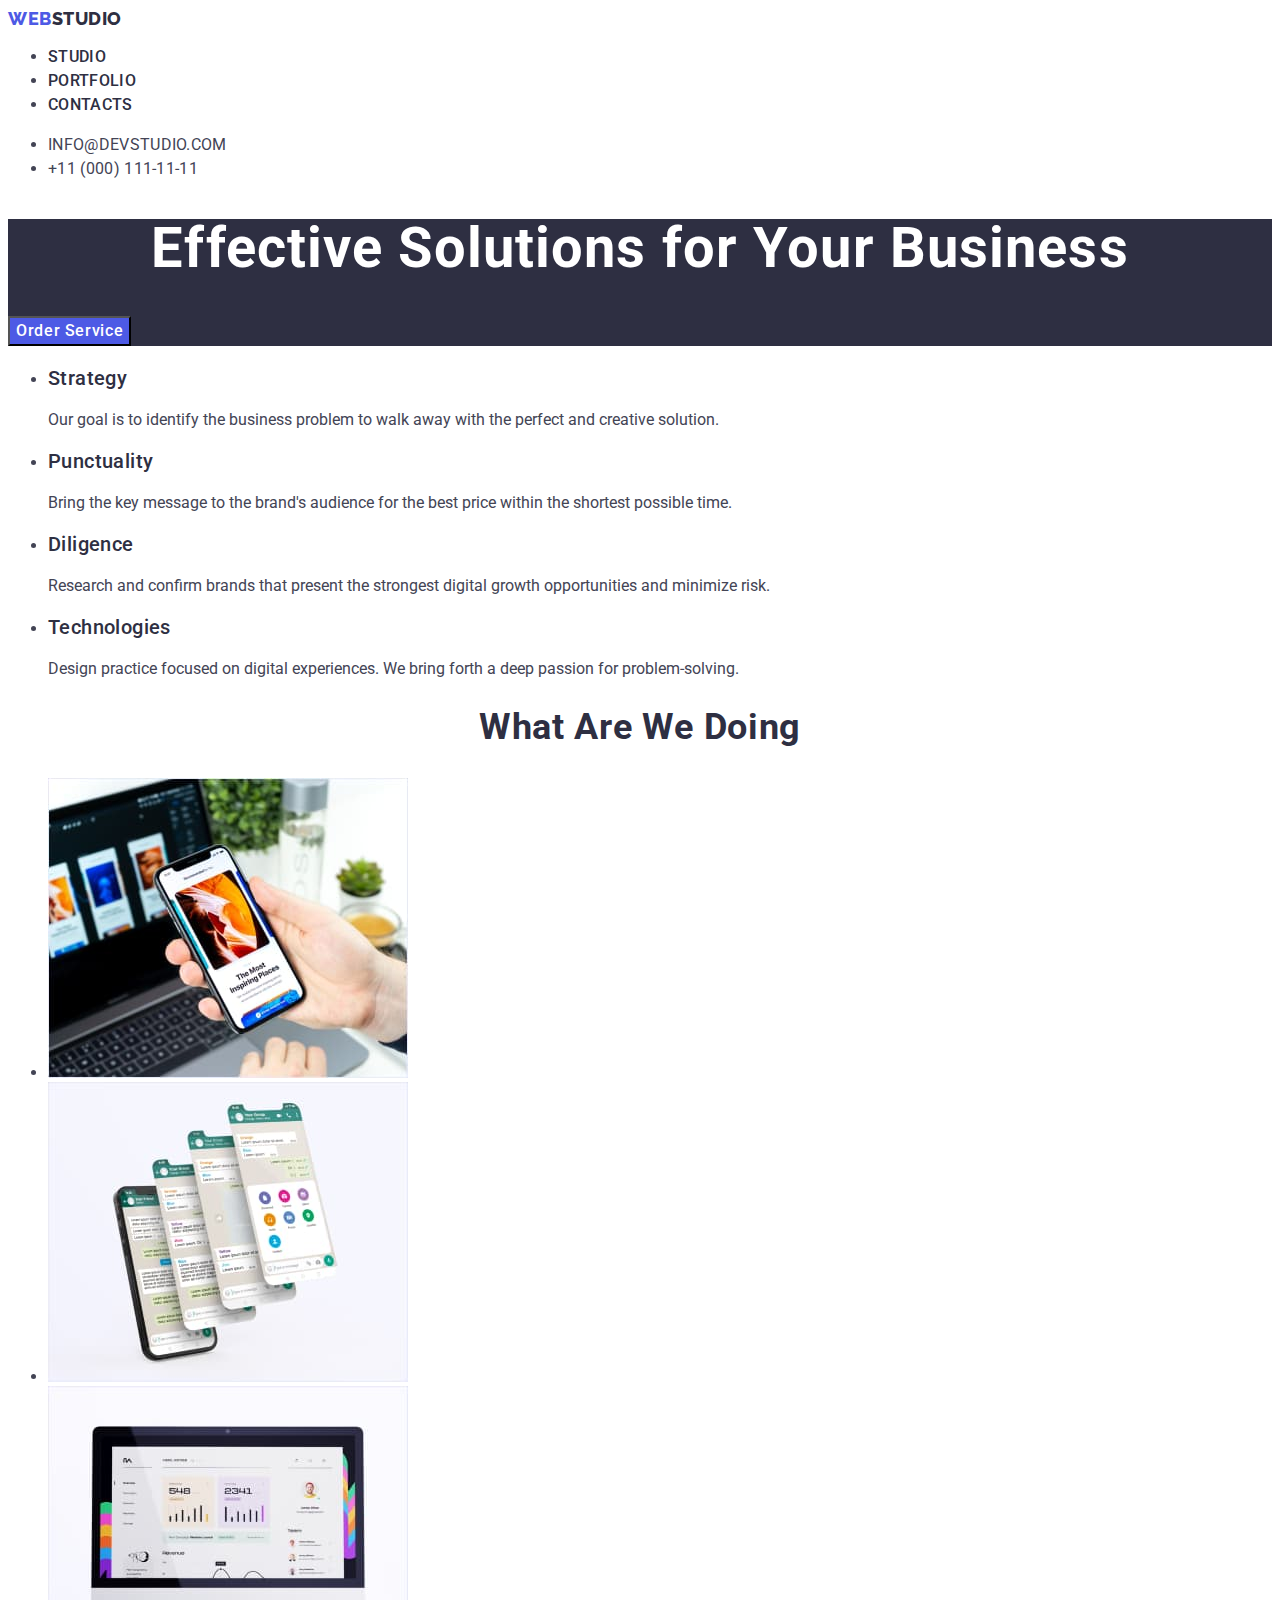
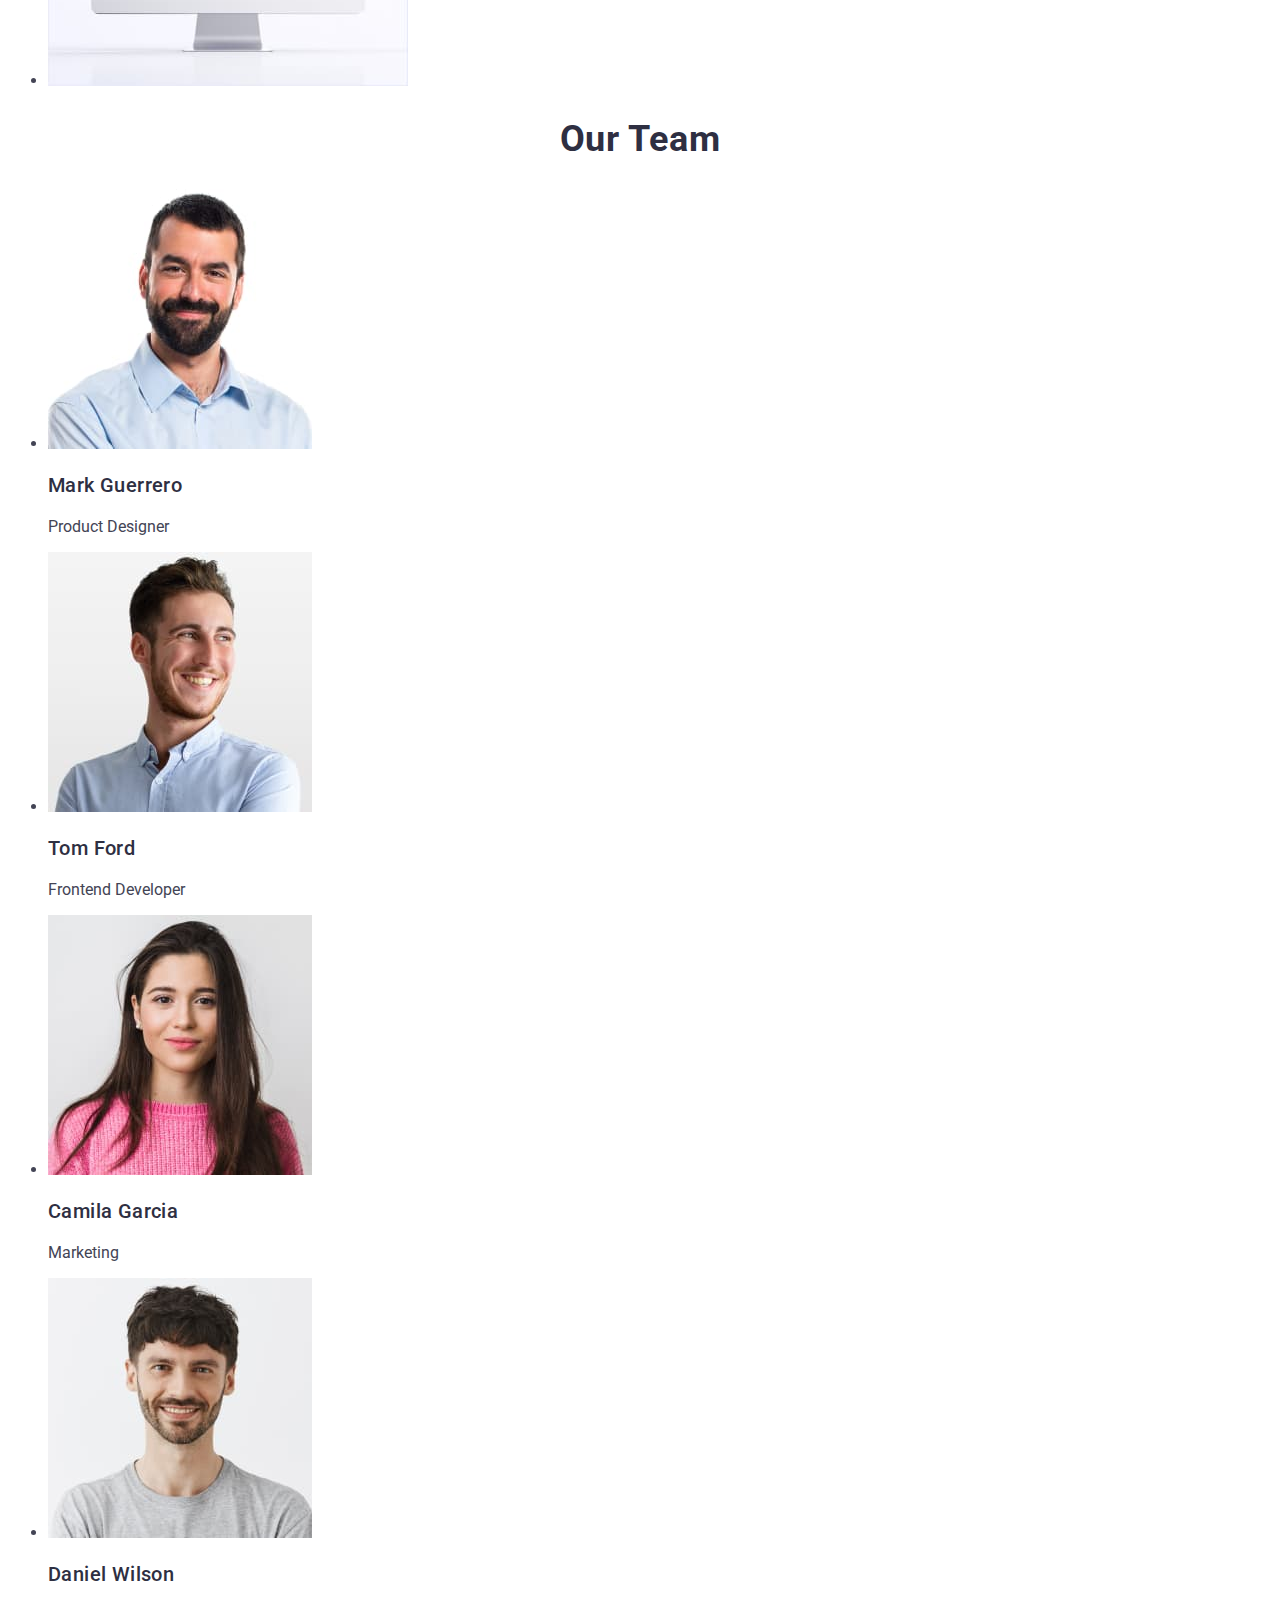
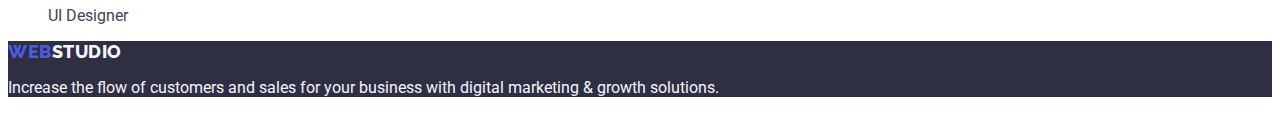
==== commit a99d87a6: "fix portfolio" ====
--- a/index.html
+++ b/index.html
@@ -57,7 +57,7 @@
       </section>
       <!-- Секція 2 -->
       <section class="features">
-        <h2 hidden>Оur Аdvantages</h2>
+        <h2 class="title" hidden>Оur Аdvantages</h2>
         <ul class="list">
           <li>
             <h3 class="title-features">Strategy</h3>
@@ -122,45 +122,45 @@
       <!-- Секція 4 -->
       <section class="cards">
         <h2 class="title">Our Team</h2>
-        <ul>
-          <li>
+        <ul class="list">
+          <li class="card">
             <img
               src="./images/our-team/mark-guerrero.jpg"
               alt="Product Designer"
               width="264"
               height="260"
             />
-            <h3 class="name">Mark Guerrero</h3>
+            <h3 class="title-features">Mark Guerrero</h3>
             <p class="text">Product Designer</p>
           </li>
-          <li>
+          <li class="card">
             <img
               src="./images/our-team/tom-ford.jpg"
               alt="Frontend Developer"
               width="264"
               height="260"
             />
-            <h3 class="name">Tom Ford</h3>
+            <h3 class="title-features">Tom Ford</h3>
             <p class="text">Frontend Developer</p>
           </li>
-          <li>
+          <li class="card">
             <img
               src="./images/our-team/camila-garcia.jpg"
               alt="Marketing"
               width="264"
               height="260"
             />
-            <h3 class="name">Camila Garcia</h3>
+            <h3 class="title-features">Camila Garcia</h3>
             <p class="text">Marketing</p>
           </li>
-          <li>
+          <li class="card">
             <img
               src="./images/our-team/daniel-wilson.jpg"
               alt="UI Designer"
               width="264"
               height="260"
             />
-            <h3 class="name">Daniel Wilson</h3>
+            <h3 class="title-features">Daniel Wilson</h3>
             <p class="text">UI Designer</p>
           </li>
         </ul>
--- a/css/styles.css
+++ b/css/styles.css
@@ -31,7 +31,6 @@
   font-weight: 800;
   font-size: 18px;
   line-height: 1.17;
-  letter-spacing: 0.02em;
   text-transform: uppercase;
   text-decoration: none;
 
@@ -43,7 +42,6 @@
   font-weight: 800;
   font-size: 18px;
   line-height: 1.17;
-  letter-spacing: 0.02em;
   text-transform: uppercase;
   text-decoration: none;
 
@@ -55,7 +53,6 @@
   font-weight: 800;
   font-size: 18px;
   line-height: 1.17;
-  letter-spacing: 0.02em;
   text-transform: uppercase;
   text-decoration: none;
 
@@ -86,7 +83,7 @@
   font-weight: 400;
   font-style: normal;
   font-size: 16px;
-  line-height: 1.1;
+  line-height: 1.5;
   letter-spacing: 0.02em;
   text-transform: uppercase;
   text-decoration: none;
@@ -146,7 +143,7 @@
 }
 
 .cards {
-  background-color: var(--light-accent);
+  background-color: var(--primary-bg-color);
 }
 
 /* текстові секції */
@@ -157,8 +154,7 @@
   letter-spacing: 0.02em;
   color: var(--dark-accent);
 }
-
-.text {
+.tit .text {
   font-weight: 400;
   font-size: 16px;
   line-height: 1.5;
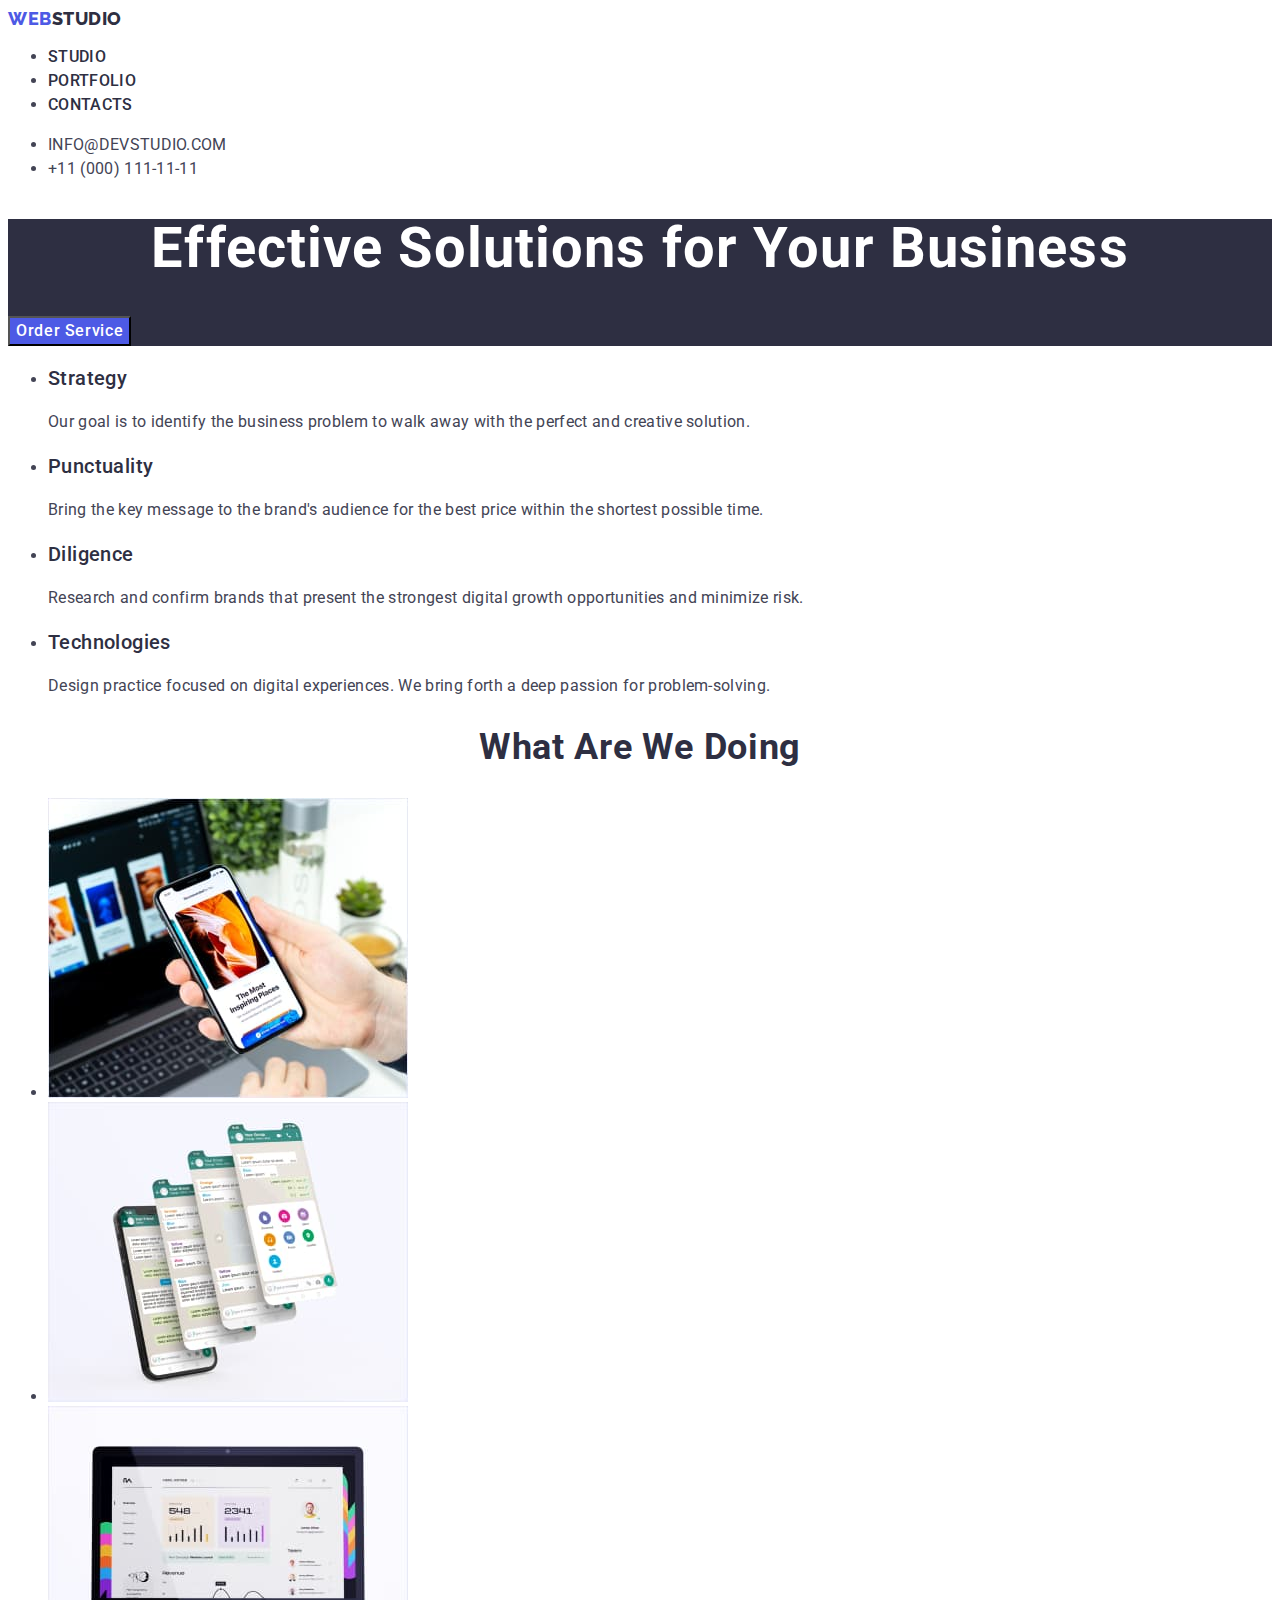
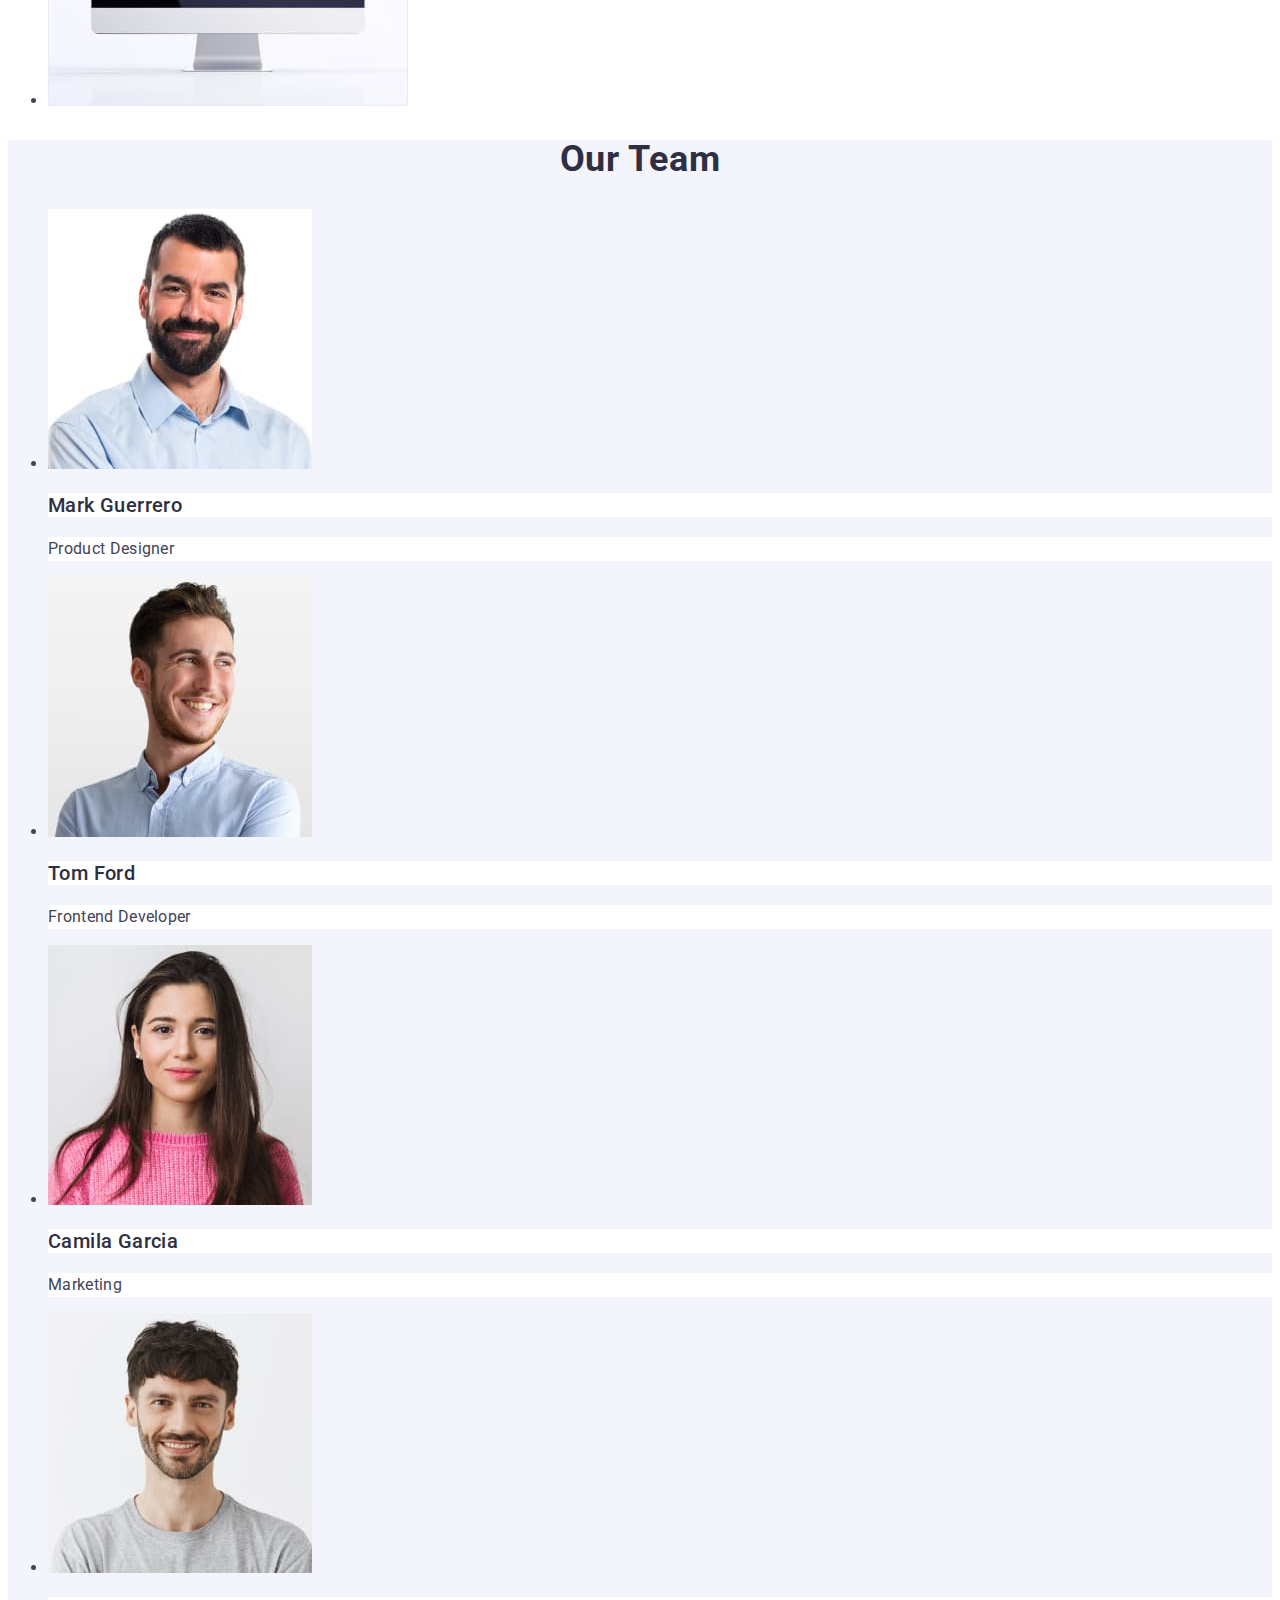
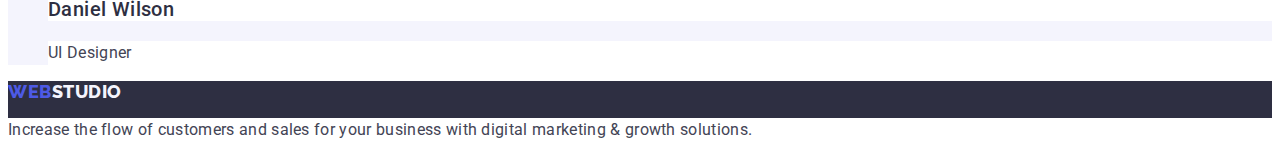
==== commit 4c74b487: "fix portfolio 2" ====
--- a/index.html
+++ b/index.html
@@ -92,7 +92,7 @@
       <!-- Секція 3 -->
       <section class="">
         <h2 class="title">What are we doing</h2>
-        <ul>
+        <ul class="list">
           <li>
             <img
               src="./images/what-are-we-doing/phone-in-hand.jpg"
--- a/css/styles.css
+++ b/css/styles.css
@@ -143,7 +143,7 @@
 }
 
 .cards {
-  background-color: var(--primary-bg-color);
+  background-color: var(--light-accent);
 }
 
 /* текстові секції */
@@ -153,13 +153,15 @@
   line-height: 1.2;
   letter-spacing: 0.02em;
   color: var(--dark-accent);
+  background-color: var(--primary-bg-color);
 }
-.tit .text {
+.text {
   font-weight: 400;
   font-size: 16px;
   line-height: 1.5;
   letter-spacing: 0.02em;
   color: var(--main-text-color);
+  background-color: var(--primary-bg-color);
 }
 .title {
   font-weight: 700;
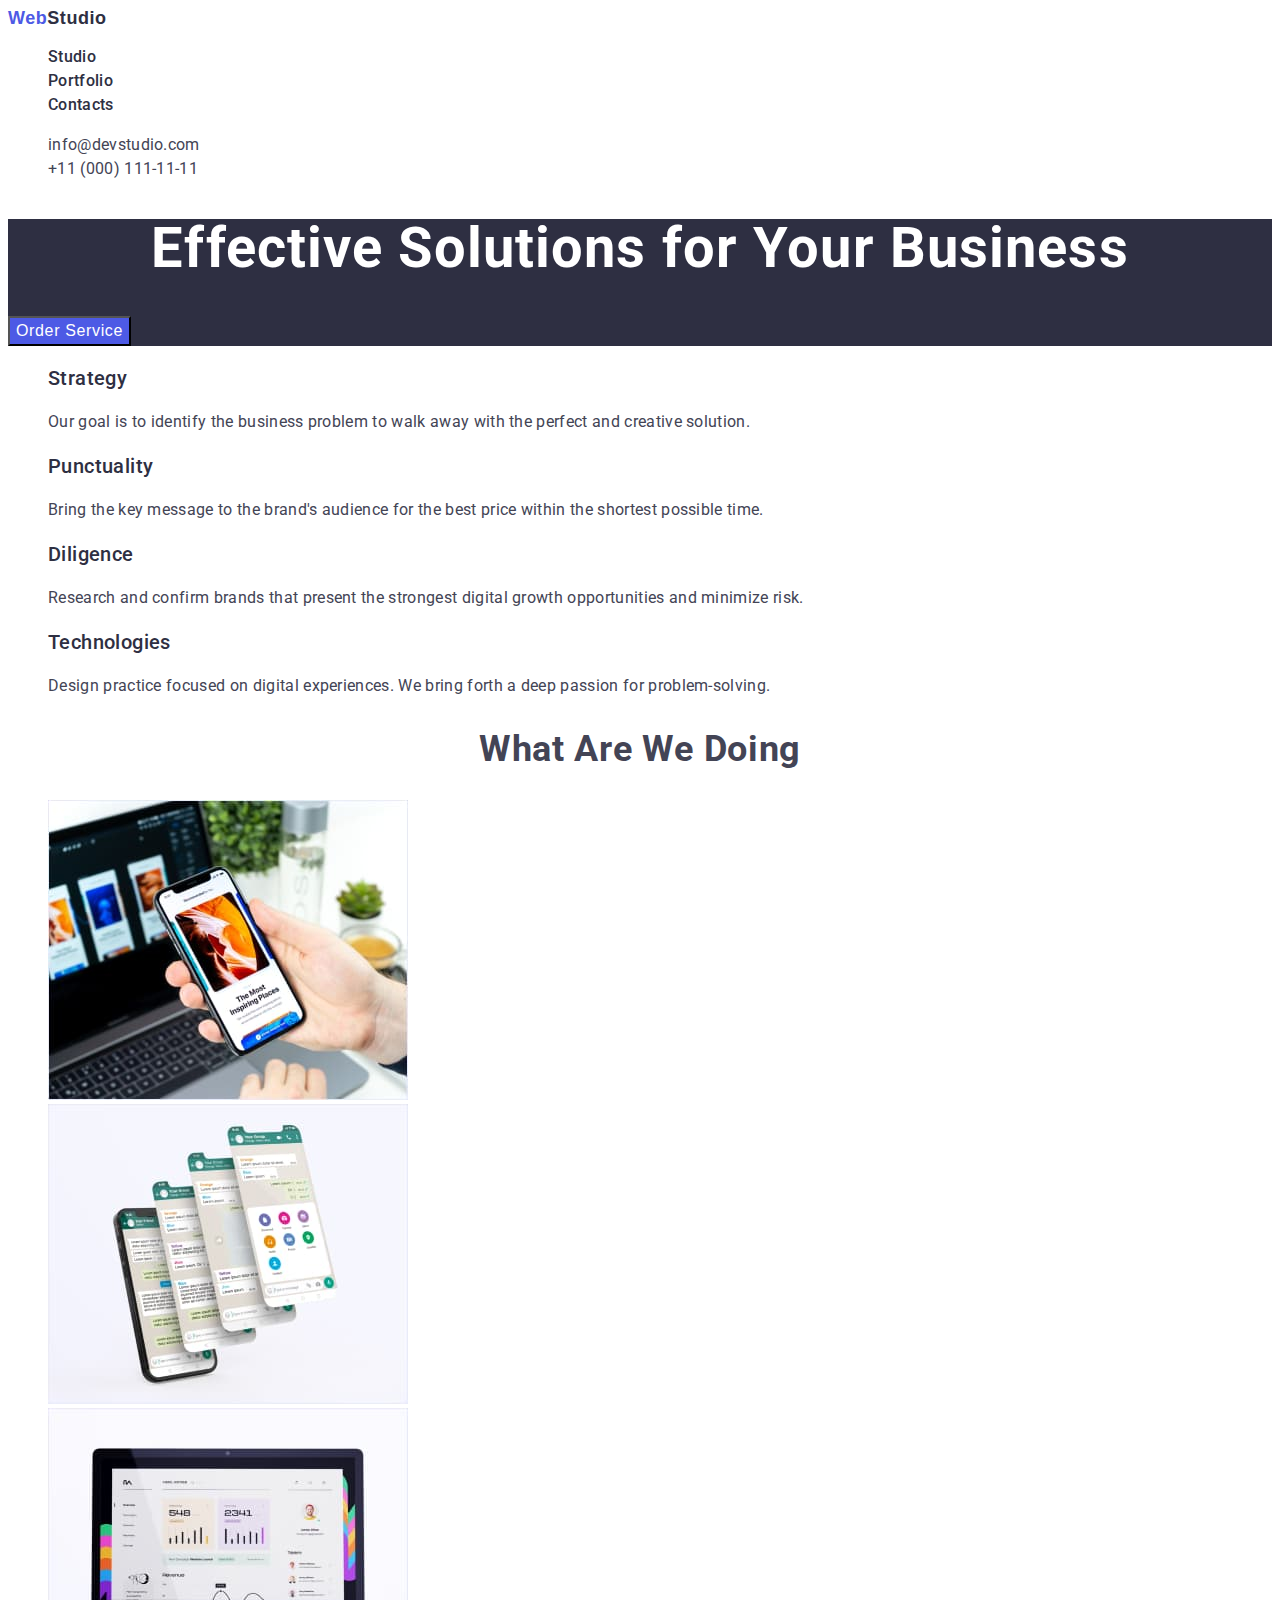
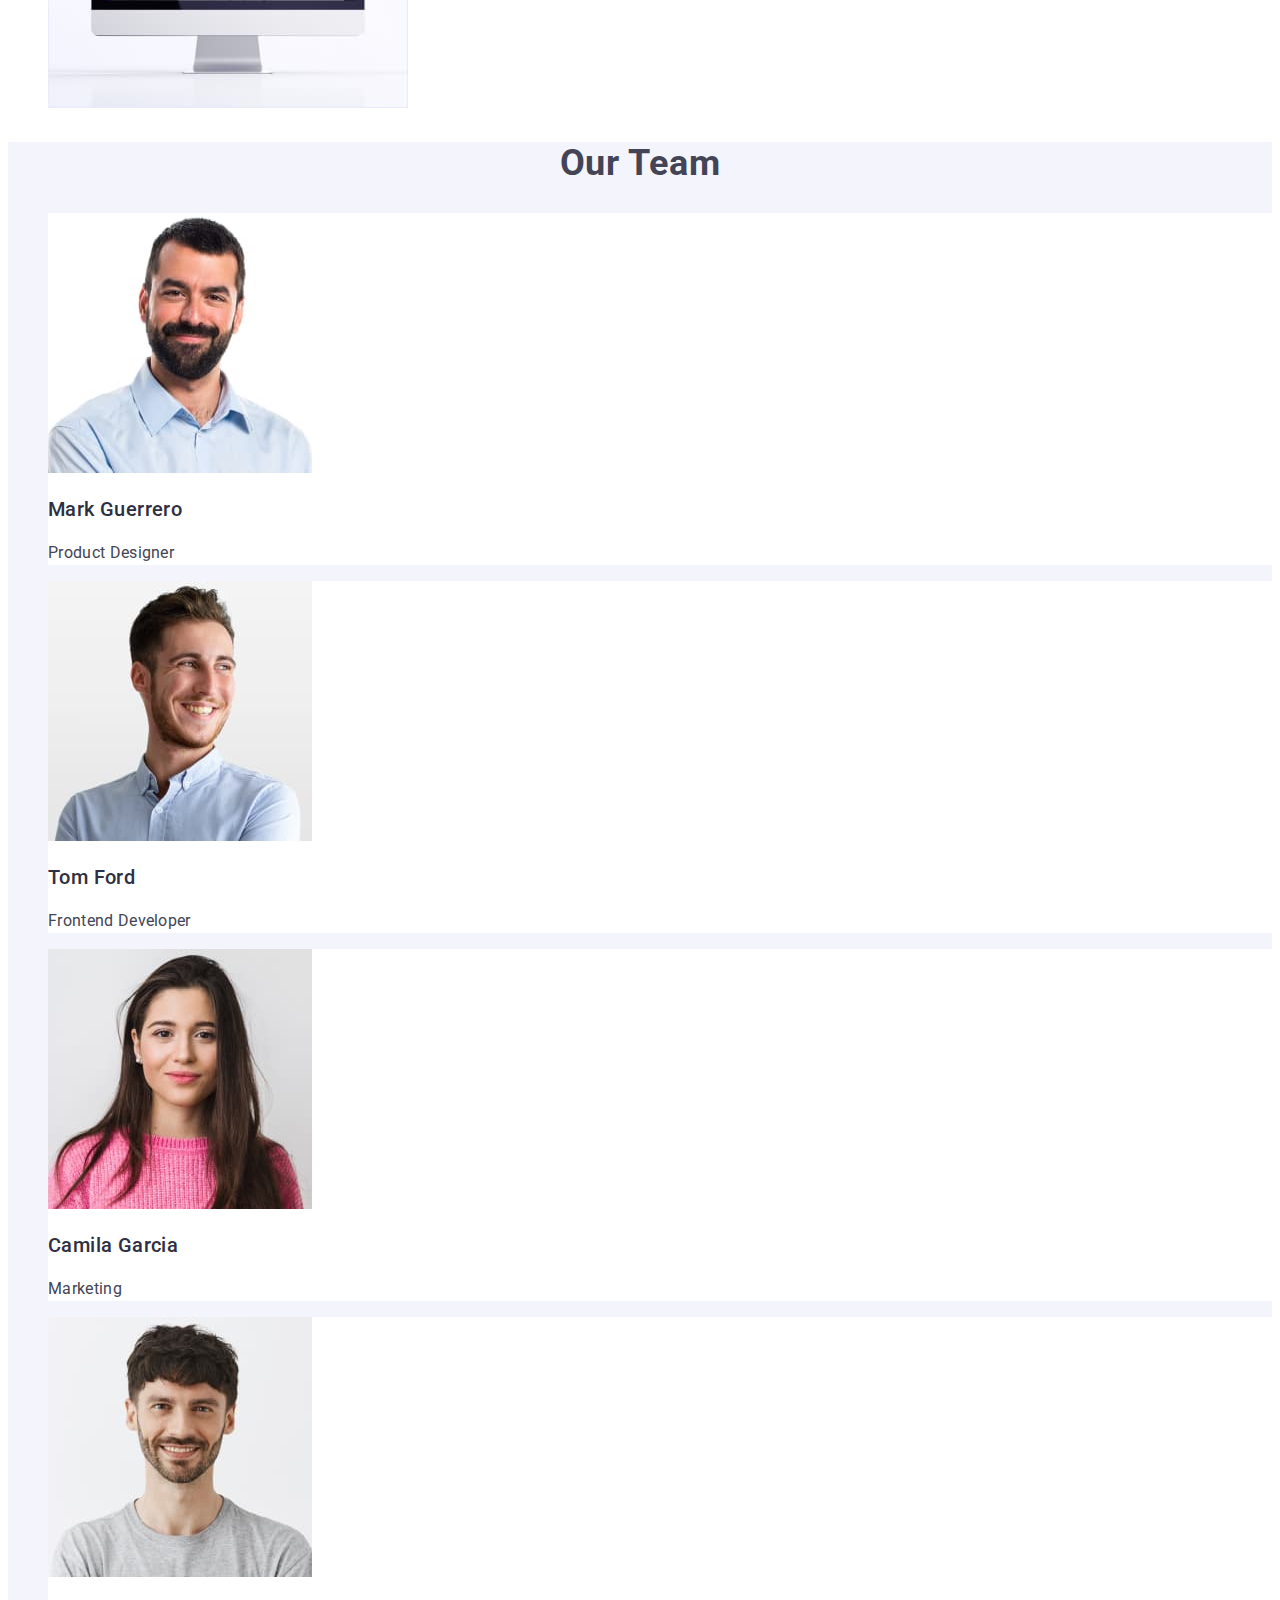
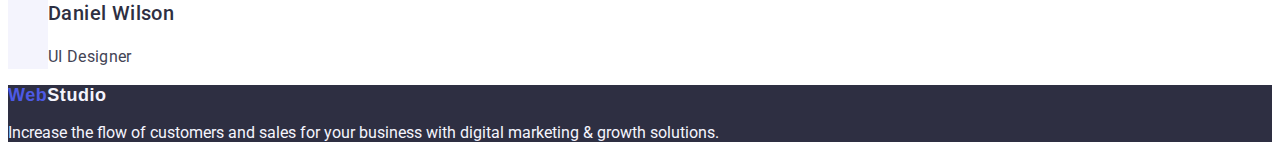
==== commit 4851cd25: "reload-style" ====
--- a/index.html
+++ b/index.html
@@ -18,8 +18,8 @@
     <!-- Хедер -->
     <header>
       <nav class="nav">
-        <a href="./index.html" class="brend-logo link"
-          >Web<span class="link-logo">Studio</span></a
+        <a href="./index.html" class="web-logo link"
+          >Web<span class="studio-logo">Studio</span></a
         >
         <ul class="list">
           <li>
@@ -53,7 +53,7 @@
       <!-- Секція 1 -->
       <section class="hero">
         <h1 class="hero-title">Effective Solutions for Your Business</h1>
-        <button type="button" class="button primary">Order Service</button>
+        <button type="button" class="button-hero">Order Service</button>
       </section>
       <!-- Секція 2 -->
       <section class="features">
@@ -168,10 +168,10 @@
     </main>
     <!-- Футер -->
     <footer class="footer-element">
-      <a href="./index.html" class="brend-logo link"
-        >Web<span class="link-footer">Studio</span></a
+      <a href="./index.html" class="web-logo link"
+        >Web<span class="studio-logo footer-logo">Studio</span></a
       >
-      <p class="text">
+      <p class="text-footer">
         Increase the flow of customers and sales for your business with digital
         marketing & growth solutions.
       </p>
--- a/css/styles.css
+++ b/css/styles.css
@@ -1,181 +1,160 @@
 :root {
-  --dark-accent: #2e2f42;
+  --primary-bg-color: #ffffff;
 
   --main-text-color: #434455;
 
-  --primary-bg-color: #ffffff;
+  --dark-accent: #2e2f42;
+
+  --light-accent: #f4f4fd;
 
   --accent-color: #4d5ae5;
 
   --hover-focus-color: #404bbf;
-
-  --light-accent: #f4f4fd;
 }
-
 /* ==========BODY========== */
 
 body {
   font-family: Roboto, sans-serif;
-
   background-color: var(--primary-bg-color);
   color: var(--main-text-color);
+}
+/* Specification */
+
+.list {
+  list-style-type: none;
+}
+
+.link {
+  text-decoration: none;
 }
 
 /* ----------HEADER---------- */
 
-/* logo */
-
-.link-logo {
-  font-family: Raleway, sans-serif;
-  letter-spacing: 0.03em;
+/*  LOGO  */
+.web-logo {
+  color: var(--accent-color);
+  font-family: ralevay, sans-serif;
   font-weight: 800;
   font-size: 18px;
   line-height: 1.17;
-  text-transform: uppercase;
-  text-decoration: none;
-
+  letter-spacing: 0.03em;
+}
+.studio-logo {
   color: var(--dark-accent);
-}
-.brend-logo {
-  font-family: Raleway, sans-serif;
-  letter-spacing: 0.03em;
+  font-family: ralevay, sans-serif;
   font-weight: 800;
   font-size: 18px;
   line-height: 1.17;
-  text-transform: uppercase;
-  text-decoration: none;
-
-  color: var(--accent-color);
+  letter-spacing: 0.03em;
 }
-.link-footer {
-  font-family: Raleway, sans-serif;
-  letter-spacing: 0.03em;
-  font-weight: 800;
-  font-size: 18px;
-  line-height: 1.17;
-  text-transform: uppercase;
-  text-decoration: none;
-
-  color: var(--light-accent);
-}
-
-/* site-nav */
-
-.list a {
-  list-style: none;
+/* NAVIGATION */
+.nav-link {
+  color: var(--dark-accent);
+  font-family: 'Roboto';
   font-weight: 500;
   font-size: 16px;
   line-height: 1.5;
   letter-spacing: 0.02em;
-  text-transform: uppercase;
-  text-decoration: none;
-
-  color: var(--dark-accent);
 }
-.list a:hover,
-.list a:focus {
+.nav-link:hover,
+.nav-link:focus {
   color: var(--hover-focus-color);
 }
-
-/* contacts */
-
-.contacts a {
+/* ADDRESS */
+.contact {
+  color: var(--main-text-color);
   font-weight: 400;
   font-style: normal;
   font-size: 16px;
   line-height: 1.5;
   letter-spacing: 0.02em;
-  text-transform: uppercase;
-  text-decoration: none;
-
-  color: var(--main-text-color);
 }
-.contacts a:hover,
-.contacts a:focus {
+.contact:hover,
+.contact:focus {
   color: var(--hover-focus-color);
 }
 
-/*----------HERO----------*/
+/* ----------MAIN PAGE---------- */
 
+/* SECTION 1 - HERO */
 .hero {
   background-color: var(--dark-accent);
-  color: var(--primary-bg-color);
 }
 .hero-title {
+  color: var(--primary-bg-color);
   font-weight: 700;
   font-size: 56px;
   line-height: 1.07;
+  text-align: center;
   letter-spacing: 0.02em;
-  text-align: center;
 }
-
-/* buttons */
-
-.button {
-  font-family: Roboto, sans-serif;
+/* BUTTONS */
+.button-hero {
+  color: var(--primary-bg-color);
+  background-color: var(--accent-color);
   font-weight: 500;
   font-size: 16px;
   line-height: 1.5;
   letter-spacing: 0.04em;
+}
+.button-hero:hover,
+.button-hero:focus {
+  background-color: var(--hover-focus-color);
   cursor: pointer;
-
-  color: var(--accent-color);
-  background-color: var(--primary-bg-color);
 }
-
-.button.primary {
-  color: var(--primary-bg-color);
-  background-color: var(--accent-color);
+/* SECTION 2 - FEATURES */
+.title-features {
+  color: var(--dark-accent);
+  font-weight: 500;
+  font-size: 20px;
+  line-height: 1.2;
+  letter-spacing: 0.02em;
 }
-.primary:hover,
-.primary:focus {
-  color: var(--primary-bg-color);
-  background-color: var(--hover-focus-color);
+.text {
+  color: var(--main-text-color);
+  font-weight: 400;
+  font-size: 16px;
+  line-height: 1.5;
+  letter-spacing: 0.02em;
 }
-.button.secondary {
-  color: var(--accent-color);
-  background-color: var(--light-accent);
+/* SECTION 3 */
+.title {
+  font-weight: 700;
+  font-size: 36px;
+  line-height: 1, 11;
+  text-align: center;
+  letter-spacing: 0.02em;
+  text-transform: capitalize;
 }
-.secondary:hover,
-.secondary:focus {
-  color: var(--primary-bg-color);
-  background-color: var(--hover-focus-color);
-}
+/* SECTION 4 */
 
 .cards {
   background-color: var(--light-accent);
 }
-
-/* текстові секції */
-.title-features {
-  font-weight: 500;
-  font-size: 20px;
-  line-height: 1.2;
-  letter-spacing: 0.02em;
-  color: var(--dark-accent);
+.card {
   background-color: var(--primary-bg-color);
 }
-.text {
-  font-weight: 400;
-  font-size: 16px;
-  line-height: 1.5;
-  letter-spacing: 0.02em;
-  color: var(--main-text-color);
-  background-color: var(--primary-bg-color);
-}
-.title {
-  font-weight: 700;
-  font-size: 36px;
-  line-height: 1.11;
-  text-align: center;
-  letter-spacing: 0.02em;
-  text-transform: capitalize;
-
-  color: var(--dark-accent);
-}
-/*----------FOOTER----------*/
+/* ==========FOOTER========== */
 
 .footer-element {
   background-color: var(--dark-accent);
   color: var(--light-accent);
 }
+.footer-logo {
+  color: var(--light-accent);
+}
+
+/* ==========PORTFOLIO========== */
+.button-portfolio {
+  color: var(--accent-color);
+  background-color: var(--light-accent);
+  font-weight: 500;
+  font-size: 16px;
+  line-height: 1.5;
+  letter-spacing: 0.04em;
+}
+.button-portfolio:hover,
+.button-portfolio:focus {
+  color: var(--primary-bg-color);
+  background-color: var(--hover-focus-color);
+}
